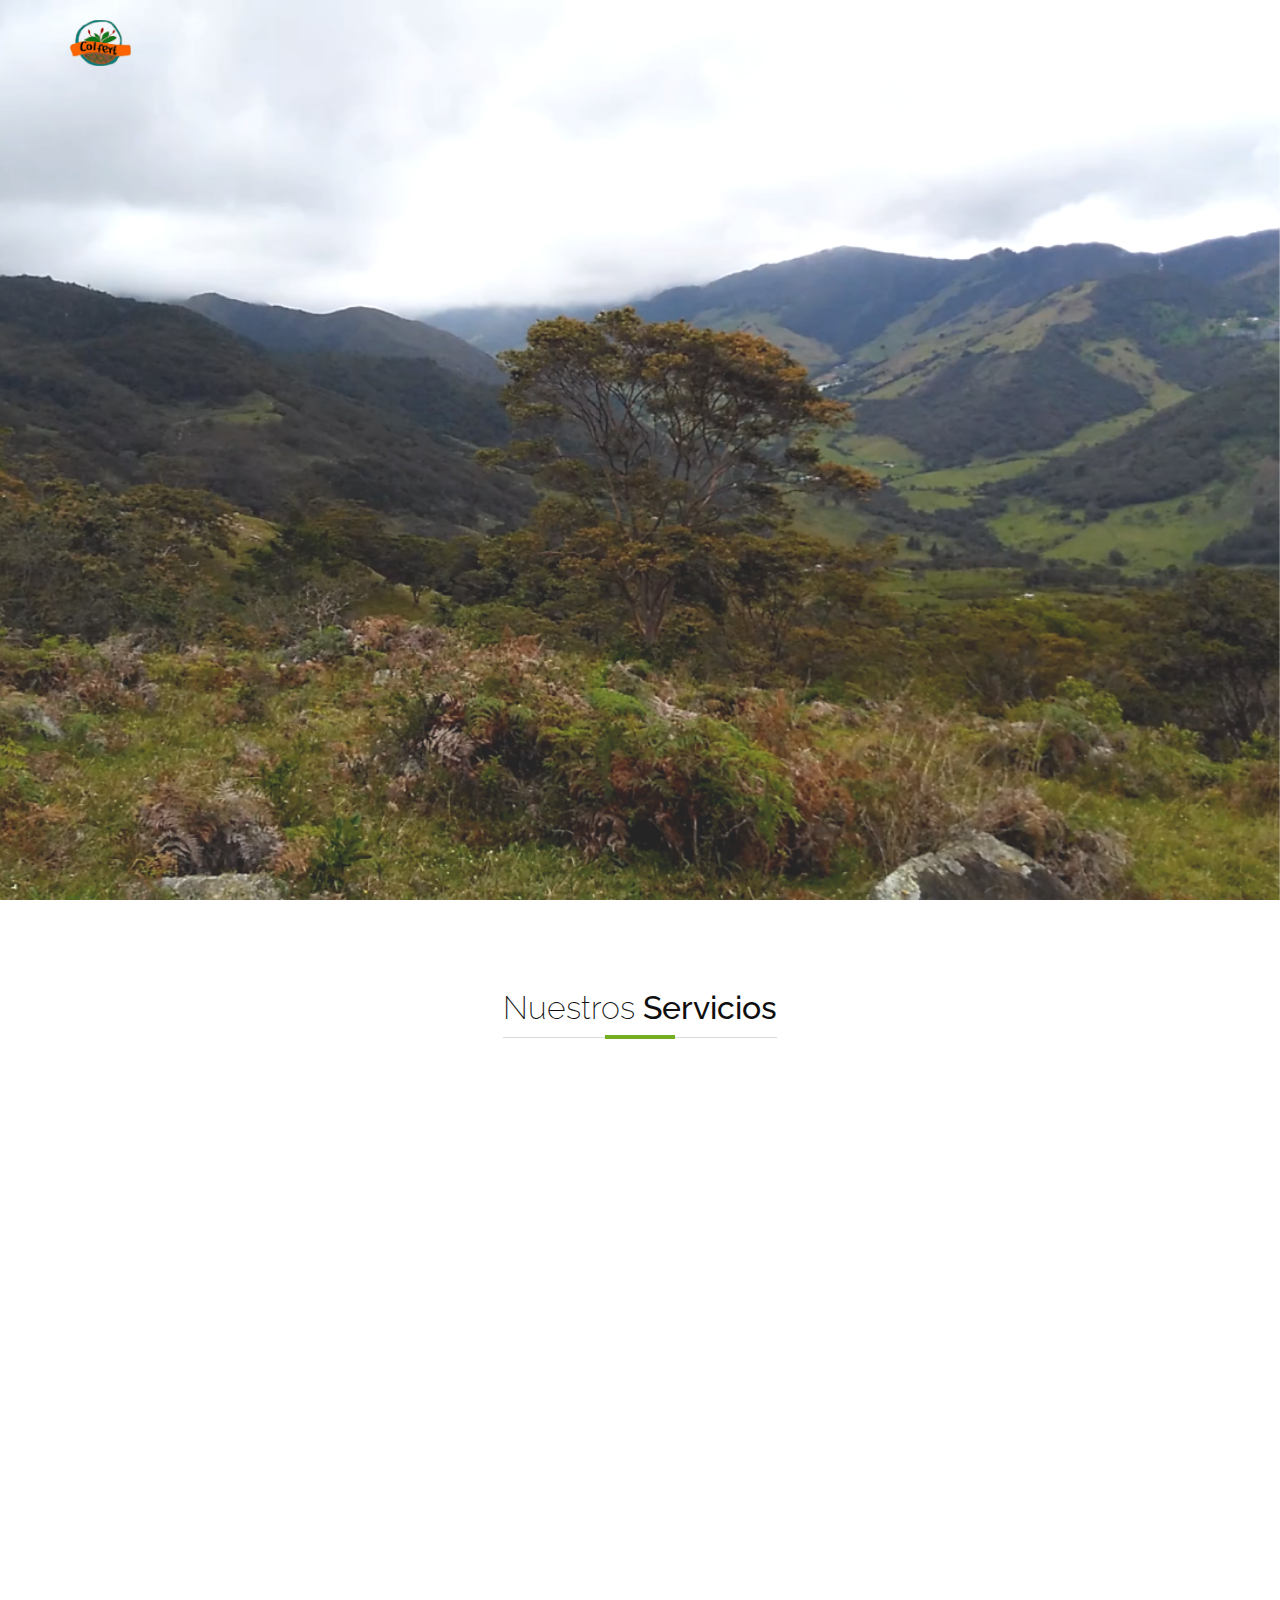
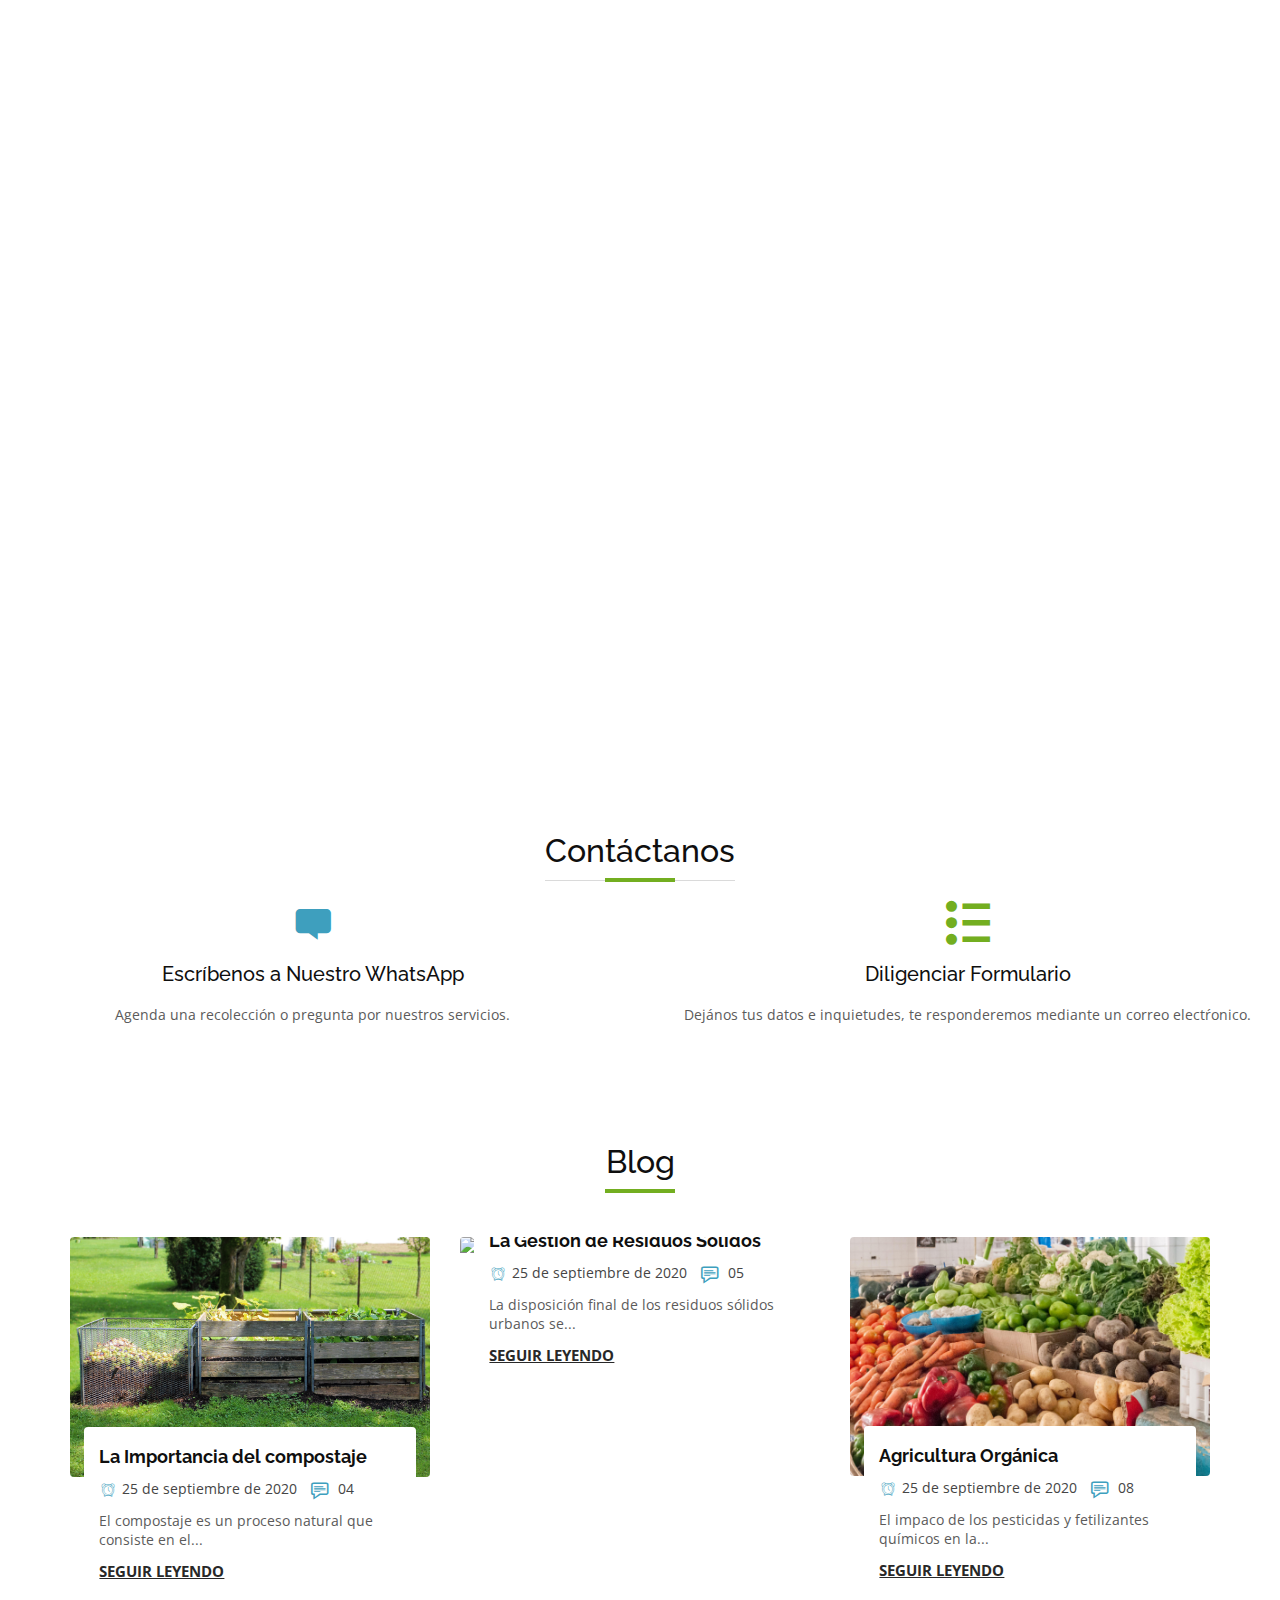
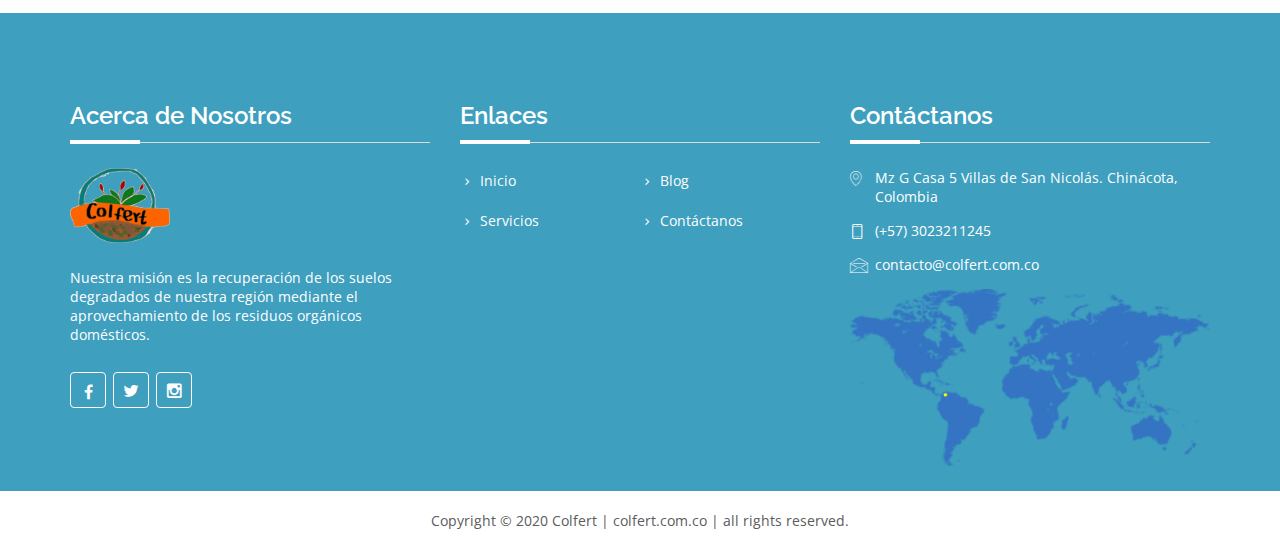
==== index.html @ 1cde8a7e "Add files via upload" ====
<!doctype html>
<html lang="en">
<head>
<meta charset="utf-8">
<meta http-equiv="X-UA-Compatible" content="IE=edge">
<meta name="viewport" content="width=device-width, initial-scale=1, user-scalable=no">
<title>Agricultura Orgánica</title>
<link rel="stylesheet" type="text/css" href="css/bootstrap.min.css">
<link rel="stylesheet" type="text/css" href="css/font-awesome.min.css">
<link rel="stylesheet" type="text/css" href="css/Xwin-icons.css">
<link rel="stylesheet" type="text/css" href="css/animate.min.css">
<link rel="stylesheet" type="text/css" href="css/owl.carousel.css">
<link rel="stylesheet" type="text/css" href="css/owl.transitions.css">
<link rel="stylesheet" type="text/css" href="css/cubeportfolio.min.css">
<link rel="stylesheet" type="text/css" href="css/settings.css">
<link rel="stylesheet" type="text/css" href="css/bootsnav.css">
<link rel="stylesheet" type="text/css" href="css/style.css">
<link rel="stylesheet" type="text/css" href="css/loader.css">

<link rel="icon" href="images/logo.png">

<!--[if lt IE 9]>
  <script src="https://oss.maxcdn.com/html5shiv/3.7.2/html5shiv.min.js"></script>
  <script src="https://oss.maxcdn.com/respond/1.4.2/respond.min.js"></script>
<![endif]-->
</head>

<body>
<a href="#" class="scrollToTop"><i class="fa fa-angle-up"></i></a>

<!--Loader-->
<div class="loader">
  <div class="spinner centered">
  <div class="spinner-container container1">
    <div class="circle1"></div>
    <div class="circle2"></div>
    <div class="circle3"></div>
    <div class="circle4"></div>
  </div>
  <div class="spinner-container container2">
    <div class="circle1"></div>
    <div class="circle2"></div>
    <div class="circle3"></div>
    <div class="circle4"></div>
  </div>
</div>
</div>

<!--Header-->
<header>
  <nav class="navbar navbar-default navbar-fixed white no-background bootsnav pushy">
    <div class="container"> 
       <div id="menu_bars" class="right">
        <span class="t1"></span>
        <span class="t2"></span>
        <span class="t3"></span>
      </div>
      <div class="navbar-header">
        <button type="button" class="navbar-toggle" data-toggle="collapse" data-target="#navbar-menu">
          <i class="fa fa-bars"></i>
        </button>
        <a class="navbar-brand" href="index.html"><img src="images/logo-white.png" alt="logo" class="logo logo-display" style="width: 11%">
        <img src="images/logo.png" class="logo logo-scrolled" alt="COLFERT" style="width: 11%">
        </a>
      </div>
      <div class="collapse navbar-collapse" id="navbar-menu">
        <ul class="nav navbar-nav navbar-right" data-in="fadeInDown" data-out="fadeOut">

          <li><a href="#services">Servicios</a></li>
          <li class="dropdown">
            <a href="#" class="dropdown-toggle" data-toggle="dropdown" >Blog</a>
           <ul class="dropdown-menu">
            <li><a href="blog.html">La Importancia del Compostaje</a></li>
            <li><a href="blog2.html">La Gestión de Residuos Sólidos</a></li>
            <li><a href="blog3.html">Agricultura Orgánica</a></li>
          </ul>
          </li>
          <li><a href="#contact">Contáctanos</a></li>
        </ul>
      </div>
    </div>
    <div class="sidebar_menu">
        <nav class="pushmenu pushmenu-right">
          <a class="push-logo" href="index.html"><img src="images/logo.png" alt="logo"></a>
          <ul class="push_nav centered">
          </li>
          <li class="dropdown clearfix">
            <li><a href="#services">Servicios</a></li>
            <li class="dropdown clearfix">
            <a href="#" class="dropdown-toggle" data-toggle="dropdown"> Blog</a>
            <ul class="dropdown-menu">
              <li><a href="blog.html">Importancia del compostaje</a></li>
              <li><a href="blog2.html">La Gestión de Residuos Sólidos</a></li>
              <li><a href="blog3.html">Agricultura Orgánica</a></li>
            </ul>
          </li>
            <li><a href="#contact"> Contáctanos</a></li>
          </ul>
          <div class="clearfix"></div>
          <ul class="social_icon black top25 bottom20">
          <li><a href="#." class="facebook"><i class="fa fa-facebook"></i></a></li>
          <li><a href="#." class="twitter"><i class="icon-twitter4"></i></a></li>
          <li><a href="#." class="instagram"><i class="icon-instagram"></i></a></li>
        </ul>
        </nav>
      </div>   
  </nav>
</header>

<!--Slider-->
<section class="rev_slider_wrapper text-center">			
<!-- START REVOLUTION SLIDER 5.0 auto mode -->
  <div id="rev_slider_video" class="rev_slider"  data-version="5.0">
    <ul>	
    <!-- SLIDE  -->
      <li data-transition="fade">
        <!-- MAIN IMAGE -->
        <img src="video/thumb.jpg" alt="" data-bgposition="center center" data-bgfit="cover" data-bgparallax="10" class="rev-slidebg">							
        
        <div class="rs-background-video-layer" 
         data-volume="mute" 
         data-videowidth="100%" 
         data-videoheight="100%" 
         data-videomp4="video/video.mp4"
         data-videopreload="preload" 
         data-videoloop="loop" 
         data-forceCover="1" 
         data-aspectratio="16:9" 
         data-autoplay="true" 
         data-autoplayonlyfirsttime="true" 
         data-nextslideatend="true" ></div>
        
        <!-- LAYER NR. 1 -->
        <div class="tp-caption tp-resizeme" 							
        data-x="['center','center','center','center']" data-hoffset="['0','0','0','0']"
        data-y="['220','150','160','110']" data-voffset="['0','0','0','0']"						
        data-responsive_offset="on"
        data-auto_responsive="on"
        data-fontsize="['48','38','28','18']"
        data-textAlign="['center','center','center','center']"
        data-type="text"
        data-visibility="['on','on','on','on']"
        data-transform_idle="o:1;"
        data-transform_in="z:0;rX:0;rY:0;rZ:0;sX:0.9;sY:0.9;skX:0;skY:0;opacity:0;s:1500;e:Power3.easeInOut;" 
        data-transform_out="y:[100%];s:1000;e:Power2.easeInOut;s:1000;e:Power2.easeInOut;" 
        data-mask_out="x:inherit;y:inherit;s:inherit;e:inherit;"							 
        data-start="800"><h1><strong>COLFERT<br/></strong>Transforma y da Vida</h1>
        </div>
        
        <div class="tp-caption tp-resizeme" 							
        data-x="['center','center','center','center']" data-hoffset="['0','0','0','0']"
        data-y="['300','230','230','280']" data-voffset="['0','0','0','0']"
        data-responsive_offset="on"
        data-visibility="['on','on','on','off']"
        data-textAlign="['center','center','center','center']"
        data-transform_idle="o:1;"
        data-transform_in="opacity:0;s:1000;e:Power2.easeInOut;" 
        data-transform_out="opacity:0;s:1000;s:1000;" 
        data-start="1500"><p><br/>Llegó el momento de alimentar a tus plantas y cultivos<br/> con el producto que se merecen.</p>
        </div>
        <div class="tp-caption  tp-resizeme text-center" 							
        data-x="['center','center','center','center']" data-hoffset="['0','0','0','0']"
        data-y="['390','350','310','180']" data-voffset="['0','0','0','0']"							
        data-responsive_offset="on"
        data-auto_responsive="on"
        data-width="['auto', 'auto', 'auto', 'auto']"
        data-visibility="['on','on','on','on']"
        data-textAlign="['center','center','center','center']"
        data-transform_idle="o:1;"
        data-transform_in="y:[-200%];z:0;rX:0deg;rY:0;rZ:0;sX:1;sY:1;skX:0;skY:0;s:1500;e:Power3.easeInOut;" 
        data-transform_out="auto:auto;s:1000;e:Power3.easeInOut;" 
        data-mask_in="x:0px;y:0px;s:inherit;e:inherit;" 
        data-mask_out="x:0;y:0;s:inherit;e:inherit;" 							 
        data-start="2000">
        <a href="#services" class="border_radius btn_common blue">Nuestros Servicios</a>
        <a href="#contact" class="btn_common white_border">comencemos</a>
        </div>
      </li>
    </ul>				
  </div><!-- END REVOLUTION SLIDER -->
</section>	


<!--SERVICES-->
<section id="services" class="padding">
  <div class="container">
    <div class="row">
    <div class="col-sm-12 text-center">
      <h2 class="heading"><span>Nuestros</span> Servicios <span class="divider-center"></span></h2>
    </div>
    <div class="icon_wrapclearfix">
      <div class="col-sm-4 icon_box text-center margin_tophalf wow fadeInUp" data-wow-delay="300ms">
         <i class="icon-truck2"></i>
         <h4 class="text-capitalize bottom20 margin10">Recolección de Residuos</h4>
         <p class="no_bottom">Acudimos a tu hogar en un horario concertado para recibir tus residuos orgánicos.</p>
      </div>
      <div class="col-sm-4 icon_box text-center margin_tophalf wow fadeInUp" data-wow-delay="400ms">
        <i class="icon-leaf2"></i>
        <h4 class="text-capitalize bottom20 margin10">  Capacitación en Huertos Urbanos</h4>
        <p class="no_bottom">Apoyamos programas de seguridad alimentaria mediante capacitaciones en elaboración y cuidado de huertos urbanos.</p>
      </div>
      <div class="col-sm-4 icon_box text-center margin_tophalf wow fadeInUp" data-wow-delay="500ms">
        <i class="icon-drawer"></i>
        <h4 class="text-capitalize bottom20 margin10">Capacitación en Compostaje</h4>
        <p class="no_bottom">Programamos capacitaciones para que nuestro equipo te ayude a dar los primeros pasos con el compostaje.</p> 
        
      </div>
      <div class="col-sm-4 icon_box text-center margin_tophalf wow fadeInUp" data-wow-delay="500ms">
         <i class="icon-bag"></i>
         <h4 class="text-capitalize bottom20 margin10">Humus Granulado</h4>
         <p class="no_bottom">Humus de lombriz roja californiana, idea para la preparación de sustratos y abonos.</p>
      </div>
      <div class="col-sm-4 icon_box text-center margin_tophalf wow fadeInUp" data-wow-delay="400ms">
         <i class="icon-water"></i>
         <h4 class="text-capitalize bottom20 margin10">Humus Líquido</h4>
         <p class="no_bottom">Te ofrecemos humus líquido de excelente calidad, ideal para jardines y hortalizas.</p>
      </div>
      <div class="col-sm-4 icon_box text-center margin_tophalf wow fadeInUp" data-wow-delay="500ms">
         <i class="icon-lab2"></i>
         <h4 class="text-capitalize bottom20 margin10">Análisis de Suelo</h4>
         <p class="no_bottom">Realizamos un diagnostico y te damos soluciones para mejorar la producción y salud de tus cultivos.</p>
      </div>
      </div>
    </div>
  </div>
</section>
<!--SERVICES-->


<!--Paralax -->
<section id="parallax" class="parallax">
  <div class="container">
    <div class="row">
      <div class="col-md-12 text-center wow bounceIn">
       <p class="bottom25 whitecolor">Dale una oportunidad a los productos orgánicos de tu región</p>
       <h1 class="bottom25 whitecolor">¿Qué esperas para comenzar?</h1>
       <a href="#contact" class="border_radius btn_common white_border">Comenzar</a>
      </div>
    </div>
  </div>
</section>
<!--Paralax -->

<!--Fun Facts-->
<section id="counter" class="parallax padding">
  <div class="container">
    <h2 class="hidden">hidden</h2>
    <div class="row number-counters">
      <div class="col-md-3 col-sm-6 col-xs-6 counters-item text-center wow fadeInUp">
        <i class="icon-tree"></i>
        <strong data="0">0</strong>
        <p>Projectos Realizados</p>
      </div>
      <div class="col-md-3 col-sm-6 col-xs-6 counters-item text-center wow fadeInUp">
        <i class="icon-trophy"></i>
        <strong data="0">0</strong>
        <p>Premios</p>
      </div>
      <div class="col-md-3 col-sm-6 col-xs-6 counters-item text-center wow fadeInUp" data-wow-delay="400ms">
        <i class=" icon-checkmark2"></i>
        <strong data-to="120">0</strong>
        <p>Residuos compostados (kg)</p>
      </div>
      <div class="col-md-3 col-sm-6 col-xs-6 counters-item text-center wow fadeInUp" data-wow-delay="500ms">
        <i class="icon-happy"></i>
        <strong data-to="5">0</strong>
        <p>Clientes Satisfechos</p>
      </div>
    </div>
  </div>
</section>
<!--Fun Facts-->

<section id="contact1" class="padding2">
  <div class="container"></div>
    <div class="row">
    <div class="col-sm-12 text-center">
      <h2 class="heading"> Contáctanos <span class="divider-center"></span></h2>
    </div>
    <div class="icon_wrapclearfix">
      <div class="col-sm-6 icon_box text-center " data-wow-delay="300ms">
         <i class="icon-message" style="width: 100%"></i>
         <h4 class="bottom20 margin10">Escríbenos a Nuestro WhatsApp</h4>
         <p class="no_bottom">Agenda una recolección o pregunta por nuestros servicios.</p>
         <a href=" https://wa.me/+573023211245" class="border_radius btn_common white_border">Chatear</a>
      </div>
      <div class="col-sm-6 icon_box text-center" data-wow-delay="300ms">
        <i class="icon-list2" style="width: 100%"></i>
        <h4 class="bottom20 margin10">Diligenciar Formulario</h4>
        <p class="no_bottom">Dejános tus datos e inquietudes, te responderemos mediante un correo electŕonico.</p>
        <a href="https://forms.gle/148jjgEzJ2T4ETwaA" class="border_radius btn_common white_border2">Diligenciar</a>
     </div>
    </div>
  </div>
</section>

<!-- BLOG -->
<section id="blog" class="padding2">
  <div class="container">
    <div class="row">
      <div class="col-sm-12 text-center">
       <h2 class="heading heading_space">Blog <span class="divider-left"></span></h2>
      </div>
    </div>
    <div class="row">
      <div class="col-md-12">
        <div class="slider_wrapper">
          <div id="news_slider" class="owl-carousel">
            <div class="item">
              <div class="content_wrap">
                <div class="image">
                  <img src="images/news1.jpg" alt="COLFERT" class="img-responsive border_radius">
                </div>
                <div class="news_box border_radius">
                  <h4><a href="blog.html">La Importancia del compostaje</a></h4>
                  <ul class="commment">
                    <li><a href="#."><i class="icon-icons20"></i>25 de septiembre de 2020</a></li>
                    <li><a href="#."><i class="icon-comment"></i> 04</a></li>
                  </ul>
                  <p>El compostaje es un proceso natural que consiste en el...</p>
                  <a href="blog.html" class="readmore">Seguir Leyendo</a>
                </div>
              </div>
            </div>
            <div class="item">
              <div class="content_wrap">
                <div class="image">
                  <img src="images/news2.jpg" alt="COLFERT" class="img-responsive border_radius">
                </div>
                <div class="news_box border_radius">
                  <h4><a href="blog2.html">La Gestión de Residuos Sólidos</a></h4>
                  <ul class="commment">
                    <li><a href="#."><i class="icon-icons20"></i>25 de septiembre de 2020</a></li>
                    <li><a href="#."><i class="icon-comment"></i> 05</a></li>
                  </ul>
                  <p>La disposición final de los residuos sólidos urbanos se...</p>
                  <a href="blog2.html" class="readmore">Seguir Leyendo</a>
                </div>
              </div>
            </div>
            <div class="item">
              <div class="content_wrap">
                <div class="image">
                  <img src="images/news3.jpg" alt="COLFERT" class="img-responsive border_radius">
                </div>
                <div class="news_box border_radius">
                  <h4><a href="blog3.html">Agricultura Orgánica</a></h4>
                  <ul class="commment">
                    <li><a href="#."><i class="icon-icons20"></i>25 de septiembre de 2020</a></li>
                    <li><a href="#."><i class="icon-comment"></i> 08</a></li>
                  </ul>
                  <p>El impaco de los pesticidas y fetilizantes químicos en la...</p>
                  <a href="blog3.html" class="readmore">Seguir Leyendo</a>
                </div>
              </div>
            </div>
          </div>
        </div>
      </div>
    </div>
  </div>
</section>

<!--FOOTER-->
<footer class="padding-top">
  <div class="container">
    <div class="row">
      <div class="col-md-4 col-sm-4 footer_panel bottom25">
        <h3 class="heading bottom25">Acerca de Nosotros<span class="divider-left"></span></h3>
        <a href="index.html" class="footer_logo bottom25"><img src="images/logo-white.png" alt="COLFERT"></a>
        <p>Nuestra misión es la recuperación de los suelos degradados de nuestra región mediante el aprovechamiento de los residuos orgánicos domésticos.</p>
        <ul class="social_icon top25">
          <li><a href="https://www.facebook.com/colfert/" class="facebook"><i class="fa fa-facebook"></i></a></li>
          <li><a href="https://twitter.com/colfert/" class="twitter"><i class="icon-twitter4"></i></a></li>
          <li><a href="https://www.instagram.com/colfert/" class="instagram"><i class="icon-instagram"></i></a></li>
        </ul>
      </div>
      <div class="col-md-4 col-sm-4 footer_panel bottom25">
        <h3 class="heading bottom25">Enlaces<span class="divider-left"></span></h3>
        <ul class="links">
          <li><a href="/"><i class="icon-chevron-small-right"></i>Inicio</a></li>
          <li><a href="#blog"><i class="icon-chevron-small-right"></i>Blog</a></li>
          <li><a href="#services"><i class="icon-chevron-small-right"></i>Servicios</a></li>
          <li><a href="#contact"><i class="icon-chevron-small-right"></i>Contáctanos</a></li>
        </ul>
      </div>
      <div class="col-md-4 col-sm-4 footer_panel bottom25">
        <h3 class="heading bottom25">Contáctanos<span class="divider-left"></span></h3>
        <p class=" address"><i class="icon-map-pin"></i>Mz G Casa 5 Villas de San Nicolás. Chinácota, Colombia</p>
        <p class=" address"><i class="icon-phone"></i>(+57) 3023211245</p>
        <p class=" address"><i class="icon-envelope"></i><a href="mailto:contacto@colfert.com.co">contacto@colfert.com.co</a></p>
        <img src="images/footer-map.png" alt="we are here" class="img-responsive">
      </div>
    </div>
  </div>
</footer>
<div class="copyright">
  <div class="container">
    <div class="row">
      <div class="col-md-12 text-center">
        <p>Copyright &copy; 2020 <a href="#.">Colfert</a> | colfert.com.co | all rights reserved.</p>
      </div>
    </div>
  </div>
</div>
<!--FOOTER ends-->



<script src="js/jquery-2.2.3.js"></script>
<script src="js/bootstrap.min.js"></script>
<script src="js/bootsnav.js"></script>
<script src="js/jquery.appear.js"></script>
<script src="js/jquery-countTo.js"></script>
<script src="js/jquery.parallax-1.1.3.js"></script>
<script src="js/owl.carousel.min.js"></script>
<script src="js/jquery.cubeportfolio.min.js"></script>
<script src="js/jquery.matchHeight-min.js"></script>
<script src="js/jquery.themepunch.tools.min.js"></script>
<script src="js/jquery.themepunch.revolution.min.js"></script>
<script src="js/revolution.extension.layeranimation.min.js"></script>
<script src="js/revolution.extension.navigation.min.js"></script>
<script src="js/revolution.extension.parallax.min.js"></script>
<script src="js/revolution.extension.slideanims.min.js"></script>
<script src="js/revolution.extension.video.min.js"></script>
<script src="js/wow.min.js"></script>
<script src="js/functions.js"></script>

</body>
</html>
---- css/Xwin-icons.css ----
@font-face {
	font-family: 'edua-icons';
	src:url('../fonts/edua-icons.eot?z74vbr');
	src:url('../fonts/edua-icons.eot?#iefixz74vbr') format('embedded-opentype'),
		url('../fonts/edua-icons.ttf?z74vbr') format('truetype'),
		url('../fonts/edua-icons.woff?z74vbr') format('woff'),
		url('../fonts/edua-icons.svg?z74vbr#icomoon') format('svg');
	font-weight: normal;
	font-style: normal;
}

[class^="icon-"], [class*=" icon-"] {
	font-family: 'edua-icons';
	speak: none;
	font-style: normal;
	font-weight: normal;
	font-variant: normal;
	text-transform: none;
	line-height: 1;

	/* Better Font Rendering =========== */
	-webkit-font-smoothing: antialiased;
	-moz-osx-font-smoothing: grayscale;
}

.icon-lungs:before {
	content: "\ebd9";
}
.icon-ambulanc:before {
	content: "\ebda";
}
.icon-first-aid-box:before {
	content: "\ebdb";
}
.icon-ambulance-siren:before {
	content: "\ebdc";
}
.icon-tooth:before {
	content: "\ebdd";
}
.icon-add-tooth:before {
	content: "\ebde";
}
.icon-remove-tooth:before {
	content: "\ebdf";
}
.icon-aids-symbol:before {
	content: "\ebe0";
}
.icon-blood-drop:before {
	content: "\ebe1";
}
.icon-heart-beat:before {
	content: "\ebe2";
}
.icon-blood-bag:before {
	content: "\ebe3";
}
.icon-medicine-bottle:before {
	content: "\ebe4";
}
.icon-brain:before {
	content: "\ebe5";
}
.icon-DNA:before {
	content: "\ebe6";
}
.icon-doctor:before {
	content: "\ebe7";
}
.icon-medical:before {
	content: "\ebe8";
}
.icon-eye6:before {
	content: "\ebe9";
}
.icon-ambulance:before {
	content: "\ebea";
}
.icon-ambulance2:before {
	content: "\ebeb";
}
.icon-ambulance3:before {
	content: "\ebec";
}
.icon-ambulance4:before {
	content: "\ebed";
}
.icon-medical2:before {
	content: "\ebee";
}
.icon-kidney:before {
	content: "\ebef";
}
.icon-kidney2:before {
	content: "\ebf0";
}
.icon-stomach:before {
	content: "\ebf1";
}
.icon-liver:before {
	content: "\ebf2";
}
.icon-heart10:before {
	content: "\ebf3";
}
.icon-lungs2:before {
	content: "\ebf4";
}
.icon-lung .path1:before {
	content: "\ebf5";
	color: rgb(245, 245, 245);
}
.icon-lung .path2:before {
	content: "\ebf6";
	margin-left: -1em;
	color: rgb(245, 245, 245);
}
.icon-lung .path3:before {
	content: "\ebf7";
	margin-left: -1em;
	color: rgb(245, 245, 245);
}
.icon-lung .path4:before {
	content: "\ebf8";
	margin-left: -1em;
	color: rgb(0, 0, 0);
}
.icon-patient-bed:before {
	content: "\ebf9";
}
.icon-patientbed:before {
	content: "\ebfa";
}
.icon-dropper:before {
	content: "\ebfb";
}
.icon-injection2:before {
	content: "\ebfc";
}
.icon-injection3:before {
	content: "\ebfd";
}
.icon-blood-bag2:before {
	content: "\ebfe";
}
.icon-tablet6:before {
	content: "\ebff";
}
.icon-first-aid-box2:before {
	content: "\ec00";
}
.icon-prescription-pad:before {
	content: "\ec01";
}
.icon-Medicine-bottle:before {
	content: "\ec02";
}
.icon-tablets:before {
	content: "\ec03";
}
.icon-air-ambulance-helicopter:before {
	content: "\ec04";
}
.icon-mortar-pestle:before {
	content: "\ec05";
}
.icon-ecg-line:before {
	content: "\ec06";
}
.icon-currency:before {
	content: "\e600";
}
.icon-dollar:before {
	content: "\e601";
}
.icon-yen:before {
	content: "\e603";
}
.icon-euro:before {
	content: "\e604";
}
.icon-locklockerstreamline:before {
	content: "\e605";
}
.icon-caddieshopshoppingstreamline:before {
	content: "\e606";
}
.icon-caddieshoppingstreamline:before {
	content: "\e607";
}
.icon-icons9:before {
	content: "\e608";
}
.icon-icons20:before {
	content: "\e609";
}
.icon-icons100:before {
	content: "\e60a";
}
.icon-icons104:before {
	content: "\e60b";
}
.icon-icons116:before {
	content: "\e60c";
}
.icon-icons152:before {
	content: "\e60d";
}
.icon-icons170:before {
	content: "\e60e";
}
.icon-icons185:before {
	content: "\e60f";
}
.icon-icons202:before {
	content: "\e610";
}
.icon-icons206:before {
	content: "\e611";
}
.icon-icons214:before {
	content: "\e612";
}
.icon-icons236:before {
	content: "\e613";
}
.icon-icons240:before {
	content: "\e614";
}
.icon-map:before {
	content: "\e615";
}
.icon-pound:before {
	content: "\e602";
}
.icon-truck:before {
	content: "\e616";
}
.icon-heart:before {
	content: "\e617";
}
.icon-cloud:before {
	content: "\e618";
}
.icon-star:before {
	content: "\e619";
}
.icon-tv:before {
	content: "\e61a";
}
.icon-sound:before {
	content: "\e61b";
}
.icon-video:before {
	content: "\e61c";
}
.icon-trash:before {
	content: "\e61d";
}
.icon-user:before {
	content: "\e61e";
}
.icon-key:before {
	content: "\e61f";
}
.icon-search:before {
	content: "\e620";
}
.icon-settings:before {
	content: "\e621";
}
.icon-camera:before {
	content: "\e622";
}
.icon-tag:before {
	content: "\e623";
}
.icon-lock:before {
	content: "\e624";
}
.icon-bulb:before {
	content: "\e625";
}
.icon-pen:before {
	content: "\e626";
}
.icon-diamond:before {
	content: "\e627";
}
.icon-display:before {
	content: "\e628";
}
.icon-location:before {
	content: "\e629";
}
.icon-eye:before {
	content: "\e62a";
}
.icon-bubble:before {
	content: "\e62b";
}
.icon-stack:before {
	content: "\e62c";
}
.icon-cup:before {
	content: "\e62d";
}
.icon-phone:before {
	content: "\e62e";
}
.icon-news:before {
	content: "\e62f";
}
.icon-mail:before {
	content: "\e630";
}
.icon-like:before {
	content: "\e631";
}
.icon-photo:before {
	content: "\e632";
}
.icon-note:before {
	content: "\e633";
}
.icon-clock:before {
	content: "\e634";
}
.icon-paperplane:before {
	content: "\e635";
}
.icon-params:before {
	content: "\e636";
}
.icon-banknote:before {
	content: "\e637";
}
.icon-data:before {
	content: "\e638";
}
.icon-music:before {
	content: "\e639";
}
.icon-megaphone:before {
	content: "\e63a";
}
.icon-study:before {
	content: "\e63b";
}
.icon-lab:before {
	content: "\e63c";
}
.icon-food:before {
	content: "\e63d";
}
.icon-t-shirt:before {
	content: "\e63e";
}
.icon-fire:before {
	content: "\e63f";
}
.icon-clip:before {
	content: "\e640";
}
.icon-shop:before {
	content: "\e641";
}
.icon-calendar:before {
	content: "\e642";
}
.icon-wallet:before {
	content: "\e643";
}
.icon-vynil:before {
	content: "\e644";
}
.icon-truck2:before {
	content: "\e645";
}
.icon-world:before {
	content: "\e646";
}
.icon-mobile:before {
	content: "\e000";
}
.icon-laptop:before {
	content: "\e001";
}
.icon-desktop:before {
	content: "\e002";
}
.icon-tablet:before {
	content: "\e003";
}
.icon-phone2:before {
	content: "\e004";
}
.icon-document:before {
	content: "\e005";
}
.icon-documents:before {
	content: "\e006";
}
.icon-search2:before {
	content: "\e007";
}
.icon-clipboard:before {
	content: "\e008";
}
.icon-newspaper:before {
	content: "\e009";
}
.icon-notebook:before {
	content: "\e00a";
}
.icon-book-open:before {
	content: "\e00b";
}
.icon-browser:before {
	content: "\e00c";
}
.icon-calendar2:before {
	content: "\e00d";
}
.icon-presentation:before {
	content: "\e00e";
}
.icon-picture:before {
	content: "\e00f";
}
.icon-pictures:before {
	content: "\e010";
}
.icon-video2:before {
	content: "\e011";
}
.icon-camera2:before {
	content: "\e012";
}
.icon-printer:before {
	content: "\e013";
}
.icon-toolbox:before {
	content: "\e014";
}
.icon-briefcase:before {
	content: "\e015";
}
.icon-wallet2:before {
	content: "\e016";
}
.icon-gift:before {
	content: "\e017";
}
.icon-bargraph:before {
	content: "\e018";
}
.icon-grid:before {
	content: "\e019";
}
.icon-expand:before {
	content: "\e01a";
}
.icon-focus:before {
	content: "\e01b";
}
.icon-edit:before {
	content: "\e01c";
}
.icon-adjustments:before {
	content: "\e01d";
}
.icon-ribbon:before {
	content: "\e01e";
}
.icon-hourglass:before {
	content: "\e01f";
}
.icon-lock2:before {
	content: "\e020";
}
.icon-megaphone2:before {
	content: "\e021";
}
.icon-shield:before {
	content: "\e022";
}
.icon-trophy:before {
	content: "\e023";
}
.icon-flag:before {
	content: "\e024";
}
.icon-map3:before {
	content: "\e025";
}
.icon-puzzle:before {
	content: "\e026";
}
.icon-basket:before {
	content: "\e027";
}
.icon-envelope:before {
	content: "\e028";
}
.icon-streetsign:before {
	content: "\e029";
}
.icon-telescope:before {
	content: "\e02a";
}
.icon-gears:before {
	content: "\e02b";
}
.icon-key3:before {
	content: "\e02c";
}
.icon-paperclip:before {
	content: "\e02d";
}
.icon-attachment:before {
	content: "\e02e";
}
.icon-pricetags:before {
	content: "\e02f";
}
.icon-lightbulb:before {
	content: "\e030";
}
.icon-layers:before {
	content: "\e031";
}
.icon-pencil:before {
	content: "\e032";
}
.icon-tools:before {
	content: "\e033";
}
.icon-tools-2:before {
	content: "\e034";
}
.icon-scissors:before {
	content: "\e035";
}
.icon-paintbrush:before {
	content: "\e036";
}
.icon-magnifying-glass:before {
	content: "\e037";
}
.icon-circle-compass:before {
	content: "\e038";
}
.icon-linegraph:before {
	content: "\e039";
}
.icon-mic:before {
	content: "\e03a";
}
.icon-strategy:before {
	content: "\e03b";
}
.icon-beaker:before {
	content: "\e03c";
}
.icon-caution:before {
	content: "\e03d";
}
.icon-recycle:before {
	content: "\e03e";
}
.icon-anchor:before {
	content: "\e03f";
}
.icon-profile-male:before {
	content: "\e040";
}
.icon-profile-female:before {
	content: "\e041";
}
.icon-bike:before {
	content: "\e042";
}
.icon-wine:before {
	content: "\e043";
}
.icon-hotairballoon:before {
	content: "\e044";
}
.icon-globe:before {
	content: "\e045";
}
.icon-genius:before {
	content: "\e046";
}
.icon-map-pin:before {
	content: "\e047";
}
.icon-dial:before {
	content: "\e048";
}
.icon-chat:before {
	content: "\e049";
}
.icon-heart2:before {
	content: "\e04a";
}
.icon-cloud2:before {
	content: "\e04b";
}
.icon-upload:before {
	content: "\e04c";
}
.icon-download:before {
	content: "\e04d";
}
.icon-target:before {
	content: "\e04e";
}
.icon-hazardous:before {
	content: "\e04f";
}
.icon-piechart:before {
	content: "\e050";
}
.icon-speedometer:before {
	content: "\e051";
}
.icon-global:before {
	content: "\e052";
}
.icon-compass:before {
	content: "\e053";
}
.icon-lifesaver:before {
	content: "\e054";
}
.icon-clock3:before {
	content: "\e055";
}
.icon-aperture:before {
	content: "\e056";
}
.icon-quote:before {
	content: "\e057";
}
.icon-scope:before {
	content: "\e058";
}
.icon-alarmclock:before {
	content: "\e059";
}
.icon-refresh:before {
	content: "\e05a";
}
.icon-happy:before {
	content: "\e05b";
}
.icon-sad:before {
	content: "\e05c";
}
.icon-facebook:before {
	content: "\e05d";
}
.icon-twitter:before {
	content: "\e05e";
}
.icon-googleplus:before {
	content: "\e05f";
}
.icon-rss:before {
	content: "\e060";
}
.icon-tumblr:before {
	content: "\e061";
}
.icon-linkedin:before {
	content: "\e062";
}
.icon-dribbble:before {
	content: "\e063";
}
.icon-number:before {
	content: "\e647";
}
.icon-number2:before {
	content: "\e648";
}
.icon-number3:before {
	content: "\e649";
}
.icon-number4:before {
	content: "\e64a";
}
.icon-number5:before {
	content: "\e64b";
}
.icon-number6:before {
	content: "\e64c";
}
.icon-number7:before {
	content: "\e64d";
}
.icon-number8:before {
	content: "\e64e";
}
.icon-number9:before {
	content: "\e64f";
}
.icon-number10:before {
	content: "\e650";
}
.icon-number11:before {
	content: "\e651";
}
.icon-number12:before {
	content: "\e652";
}
.icon-number13:before {
	content: "\e653";
}
.icon-number14:before {
	content: "\e654";
}
.icon-number15:before {
	content: "\e655";
}
.icon-number16:before {
	content: "\e656";
}
.icon-number17:before {
	content: "\e657";
}
.icon-number18:before {
	content: "\e658";
}
.icon-number19:before {
	content: "\e659";
}
.icon-number20:before {
	content: "\e65a";
}
.icon-quote2:before {
	content: "\e65b";
}
.icon-quote3:before {
	content: "\e65c";
}
.icon-tag2:before {
	content: "\e65d";
}
.icon-tag3:before {
	content: "\e65e";
}
.icon-link:before {
	content: "\e65f";
}
.icon-link2:before {
	content: "\e660";
}
.icon-cabinet:before {
	content: "\e661";
}
.icon-cabinet2:before {
	content: "\e662";
}
.icon-calendar3:before {
	content: "\e663";
}
.icon-calendar4:before {
	content: "\e664";
}
.icon-calendar5:before {
	content: "\e665";
}
.icon-file:before {
	content: "\e666";
}
.icon-file2:before {
	content: "\e667";
}
.icon-file3:before {
	content: "\e668";
}
.icon-files:before {
	content: "\e669";
}
.icon-phone3:before {
	content: "\e66a";
}
.icon-tablet2:before {
	content: "\e66b";
}
.icon-window:before {
	content: "\e66c";
}
.icon-monitor:before {
	content: "\e66d";
}
.icon-ipod:before {
	content: "\e66e";
}
.icon-tv2:before {
	content: "\e66f";
}
.icon-camera3:before {
	content: "\e670";
}
.icon-camera4:before {
	content: "\e671";
}
.icon-camera5:before {
	content: "\e672";
}
.icon-film:before {
	content: "\e673";
}
.icon-film2:before {
	content: "\e674";
}
.icon-film3:before {
	content: "\e675";
}
.icon-microphone:before {
	content: "\e676";
}
.icon-microphone2:before {
	content: "\e677";
}
.icon-microphone3:before {
	content: "\e678";
}
.icon-drink:before {
	content: "\e679";
}
.icon-drink2:before {
	content: "\e67a";
}
.icon-drink3:before {
	content: "\e67b";
}
.icon-drink4:before {
	content: "\e67c";
}
.icon-coffee:before {
	content: "\e67d";
}
.icon-mug:before {
	content: "\e67e";
}
.icon-icecream:before {
	content: "\e67f";
}
.icon-cake:before {
	content: "\e680";
}
.icon-inbox:before {
	content: "\e681";
}
.icon-download4:before {
	content: "\e682";
}
.icon-upload4:before {
	content: "\e683";
}
.icon-inbox2:before {
	content: "\e684";
}
.icon-checkmark:before {
	content: "\e685";
}
.icon-checkmark3:before {
	content: "\e686";
}
.icon-cancel:before {
	content: "\e687";
}
.icon-cancel2:before {
	content: "\e688";
}
.icon-plus:before {
	content: "\e689";
}
.icon-plus2:before {
	content: "\e68a";
}
.icon-minus:before {
	content: "\e68b";
}
.icon-minus2:before {
	content: "\e68c";
}
.icon-notice:before {
	content: "\e68d";
}
.icon-notice2:before {
	content: "\e68e";
}
.icon-cog:before {
	content: "\e68f";
}
.icon-cogs:before {
	content: "\e690";
}
.icon-cog2:before {
	content: "\e691";
}
.icon-warning:before {
	content: "\e692";
}
.icon-health:before {
	content: "\e693";
}
.icon-suitcase:before {
	content: "\e694";
}
.icon-suitcase2:before {
	content: "\e695";
}
.icon-suitcase3:before {
	content: "\e696";
}
.icon-picture2:before {
	content: "\e697";
}
.icon-pictures2:before {
	content: "\e698";
}
.icon-pictures3:before {
	content: "\e699";
}
.icon-android:before {
	content: "\e69a";
}
.icon-marvin:before {
	content: "\e69b";
}
.icon-pacman:before {
	content: "\e69c";
}
.icon-cassette:before {
	content: "\e69d";
}
.icon-watch:before {
	content: "\e69e";
}
.icon-chronometer:before {
	content: "\e69f";
}
.icon-watch2:before {
	content: "\e6a0";
}
.icon-alarmclock2:before {
	content: "\e6a1";
}
.icon-time:before {
	content: "\e6a2";
}
.icon-time2:before {
	content: "\e6a3";
}
.icon-headphones:before {
	content: "\e6a4";
}
.icon-wallet3:before {
	content: "\e6a5";
}
.icon-checkmark4:before {
	content: "\e6a6";
}
.icon-cancel3:before {
	content: "\e6a7";
}
.icon-eye2:before {
	content: "\e6a8";
}
.icon-position:before {
	content: "\e6a9";
}
.icon-sitemap:before {
	content: "\e6aa";
}
.icon-sitemap2:before {
	content: "\e6ab";
}
.icon-cloud3:before {
	content: "\e6ac";
}
.icon-upload5:before {
	content: "\e6ad";
}
.icon-chart:before {
	content: "\e6ae";
}
.icon-chart2:before {
	content: "\e6af";
}
.icon-chart3:before {
	content: "\e6b0";
}
.icon-chart4:before {
	content: "\e6b1";
}
.icon-chart5:before {
	content: "\e6b2";
}
.icon-chart6:before {
	content: "\e6b3";
}
.icon-location3:before {
	content: "\e6b4";
}
.icon-download5:before {
	content: "\e6b5";
}
.icon-basket2:before {
	content: "\e6b6";
}
.icon-folder:before {
	content: "\e6b7";
}
.icon-gamepad:before {
	content: "\e6b8";
}
.icon-alarm:before {
	content: "\e6b9";
}
.icon-alarm-cancel:before {
	content: "\e6ba";
}
.icon-phone4:before {
	content: "\e6bb";
}
.icon-phone5:before {
	content: "\e6bc";
}
.icon-image:before {
	content: "\e6bd";
}
.icon-open:before {
	content: "\e6be";
}
.icon-sale:before {
	content: "\e6bf";
}
.icon-direction:before {
	content: "\e6c0";
}
.icon-map4:before {
	content: "\e6c1";
}
.icon-trashcan:before {
	content: "\e6c2";
}
.icon-vote:before {
	content: "\e6c3";
}
.icon-graduate:before {
	content: "\e6c4";
}
.icon-lab2:before {
	content: "\e6c5";
}
.icon-tie:before {
	content: "\e6c6";
}
.icon-football:before {
	content: "\e6c7";
}
.icon-eightball:before {
	content: "\e6c8";
}
.icon-bowling:before {
	content: "\e6c9";
}
.icon-bowlingpin:before {
	content: "\e6ca";
}
.icon-baseball:before {
	content: "\e6cb";
}
.icon-soccer:before {
	content: "\e6cc";
}
.icon-3dglasses:before {
	content: "\e6cd";
}
.icon-microwave:before {
	content: "\e6ce";
}
.icon-refrigerator:before {
	content: "\e6cf";
}
.icon-oven:before {
	content: "\e6d0";
}
.icon-washingmachine:before {
	content: "\e6d1";
}
.icon-mouse:before {
	content: "\e6d2";
}
.icon-smiley:before {
	content: "\e6d3";
}
.icon-sad3:before {
	content: "\e6d4";
}
.icon-mute:before {
	content: "\e6d5";
}
.icon-hand:before {
	content: "\e6d6";
}
.icon-radio:before {
	content: "\e6d7";
}
.icon-satellite:before {
	content: "\e6d8";
}
.icon-medal:before {
	content: "\e6d9";
}
.icon-medal2:before {
	content: "\e6da";
}
.icon-switch:before {
	content: "\e6db";
}
.icon-key4:before {
	content: "\e6dc";
}
.icon-cord:before {
	content: "\e6dd";
}
.icon-locked:before {
	content: "\e6de";
}
.icon-unlocked:before {
	content: "\e6df";
}
.icon-locked2:before {
	content: "\e6e0";
}
.icon-unlocked2:before {
	content: "\e6e1";
}
.icon-magnifier:before {
	content: "\e6e2";
}
.icon-zoomin:before {
	content: "\e6e3";
}
.icon-zoomout:before {
	content: "\e6e4";
}
.icon-stack2:before {
	content: "\e6e5";
}
.icon-stack3:before {
	content: "\e6e6";
}
.icon-stack4:before {
	content: "\e6e7";
}
.icon-davidstar:before {
	content: "\e6e8";
}
.icon-cross:before {
	content: "\e6e9";
}
.icon-moonandstar:before {
	content: "\e6ea";
}
.icon-transformers:before {
	content: "\e6eb";
}
.icon-batman:before {
	content: "\e6ec";
}
.icon-spaceinvaders:before {
	content: "\e6ed";
}
.icon-skeletor:before {
	content: "\e6ee";
}
.icon-lamp:before {
	content: "\e6ef";
}
.icon-lamp2:before {
	content: "\e6f0";
}
.icon-umbrella:before {
	content: "\e6f1";
}
.icon-streetlight:before {
	content: "\e6f2";
}
.icon-bomb:before {
	content: "\e6f3";
}
.icon-archive:before {
	content: "\e6f4";
}
.icon-battery:before {
	content: "\e6f5";
}
.icon-battery2:before {
	content: "\e6f6";
}
.icon-battery3:before {
	content: "\e6f7";
}
.icon-battery4:before {
	content: "\e6f8";
}
.icon-battery5:before {
	content: "\e6f9";
}
.icon-megaphone3:before {
	content: "\e6fa";
}
.icon-megaphone4:before {
	content: "\e6fb";
}
.icon-patch:before {
	content: "\e6fc";
}
.icon-pil:before {
	content: "\e6fd";
}
.icon-injection:before {
	content: "\e6fe";
}
.icon-thermometer:before {
	content: "\e6ff";
}
.icon-lamp3:before {
	content: "\e700";
}
.icon-lamp4:before {
	content: "\e701";
}
.icon-lamp5:before {
	content: "\e702";
}
.icon-cube:before {
	content: "\e703";
}
.icon-box:before {
	content: "\e704";
}
.icon-box2:before {
	content: "\e705";
}
.icon-diamond2:before {
	content: "\e706";
}
.icon-bag:before {
	content: "\e707";
}
.icon-moneybag:before {
	content: "\e708";
}
.icon-grid2:before {
	content: "\e709";
}
.icon-grid3:before {
	content: "\e70a";
}
.icon-list:before {
	content: "\e70b";
}
.icon-list3:before {
	content: "\e70c";
}
.icon-ruler:before {
	content: "\e70d";
}
.icon-ruler2:before {
	content: "\e70e";
}
.icon-layout:before {
	content: "\e70f";
}
.icon-layout2:before {
	content: "\e710";
}
.icon-layout3:before {
	content: "\e711";
}
.icon-layout4:before {
	content: "\e712";
}
.icon-layout5:before {
	content: "\e713";
}
.icon-layout6:before {
	content: "\e714";
}
.icon-layout7:before {
	content: "\e715";
}
.icon-layout8:before {
	content: "\e716";
}
.icon-layout9:before {
	content: "\e717";
}
.icon-layout10:before {
	content: "\e718";
}
.icon-layout11:before {
	content: "\e719";
}
.icon-layout12:before {
	content: "\e71a";
}
.icon-layout13:before {
	content: "\e71b";
}
.icon-layout14:before {
	content: "\e71c";
}
.icon-tools2:before {
	content: "\e71d";
}
.icon-screwdriver:before {
	content: "\e71e";
}
.icon-paint:before {
	content: "\e71f";
}
.icon-hammer:before {
	content: "\e720";
}
.icon-brush:before {
	content: "\e721";
}
.icon-pen2:before {
	content: "\e722";
}
.icon-chat2:before {
	content: "\e723";
}
.icon-comments:before {
	content: "\e724";
}
.icon-chat3:before {
	content: "\e725";
}
.icon-chat4:before {
	content: "\e726";
}
.icon-volume:before {
	content: "\e727";
}
.icon-volume2:before {
	content: "\e728";
}
.icon-volume3:before {
	content: "\e729";
}
.icon-equalizer:before {
	content: "\e72a";
}
.icon-resize:before {
	content: "\e72b";
}
.icon-resize2:before {
	content: "\e72c";
}
.icon-stretch:before {
	content: "\e72d";
}
.icon-narrow:before {
	content: "\e72e";
}
.icon-resize3:before {
	content: "\e72f";
}
.icon-download6:before {
	content: "\e730";
}
.icon-calculator:before {
	content: "\e731";
}
.icon-library:before {
	content: "\e732";
}
.icon-auction:before {
	content: "\e733";
}
.icon-justice:before {
	content: "\e734";
}
.icon-stats:before {
	content: "\e735";
}
.icon-stats2:before {
	content: "\e736";
}
.icon-attachment2:before {
	content: "\e737";
}
.icon-hourglass2:before {
	content: "\e738";
}
.icon-abacus:before {
	content: "\e739";
}
.icon-pencil3:before {
	content: "\e73a";
}
.icon-pen3:before {
	content: "\e73b";
}
.icon-pin:before {
	content: "\e73c";
}
.icon-pin2:before {
	content: "\e73d";
}
.icon-discout:before {
	content: "\e73e";
}
.icon-edit2:before {
	content: "\e73f";
}
.icon-scissors2:before {
	content: "\e740";
}
.icon-profile:before {
	content: "\e741";
}
.icon-profile2:before {
	content: "\e742";
}
.icon-profile3:before {
	content: "\e743";
}
.icon-rotate:before {
	content: "\e744";
}
.icon-rotate2:before {
	content: "\e745";
}
.icon-reply:before {
	content: "\e746";
}
.icon-forward:before {
	content: "\e747";
}
.icon-retweet:before {
	content: "\e748";
}
.icon-shuffle:before {
	content: "\e749";
}
.icon-loop:before {
	content: "\e74a";
}
.icon-crop:before {
	content: "\e74b";
}
.icon-square:before {
	content: "\e74c";
}
.icon-square2:before {
	content: "\e74d";
}
.icon-circle:before {
	content: "\e74e";
}
.icon-dollar2:before {
	content: "\e74f";
}
.icon-dollar3:before {
	content: "\e750";
}
.icon-coins:before {
	content: "\e751";
}
.icon-pig:before {
	content: "\e752";
}
.icon-bookmark:before {
	content: "\e753";
}
.icon-bookmark2:before {
	content: "\e754";
}
.icon-addressbook:before {
	content: "\e755";
}
.icon-addressbook2:before {
	content: "\e756";
}
.icon-safe:before {
	content: "\e757";
}
.icon-envelope2:before {
	content: "\e758";
}
.icon-envelope3:before {
	content: "\e759";
}
.icon-radioactive:before {
	content: "\e75a";
}
.icon-music2:before {
	content: "\e75b";
}
.icon-presentation2:before {
	content: "\e75c";
}
.icon-male:before {
	content: "\e75d";
}
.icon-female:before {
	content: "\e75e";
}
.icon-aids:before {
	content: "\e75f";
}
.icon-heart3:before {
	content: "\e760";
}
.icon-info:before {
	content: "\e761";
}
.icon-info2:before {
	content: "\e762";
}
.icon-piano:before {
	content: "\e763";
}
.icon-rain:before {
	content: "\e764";
}
.icon-snow:before {
	content: "\e765";
}
.icon-lightning:before {
	content: "\e766";
}
.icon-sun:before {
	content: "\e767";
}
.icon-moon:before {
	content: "\e768";
}
.icon-cloudy:before {
	content: "\e769";
}
.icon-cloudy2:before {
	content: "\e76a";
}
.icon-car:before {
	content: "\e76b";
}
.icon-bike2:before {
	content: "\e76c";
}
.icon-truck3:before {
	content: "\e76d";
}
.icon-bus:before {
	content: "\e76e";
}
.icon-bike3:before {
	content: "\e76f";
}
.icon-plane:before {
	content: "\e770";
}
.icon-paperplane2:before {
	content: "\e771";
}
.icon-rocket:before {
	content: "\e772";
}
.icon-book:before {
	content: "\e773";
}
.icon-book2:before {
	content: "\e774";
}
.icon-barcode:before {
	content: "\e775";
}
.icon-barcode2:before {
	content: "\e776";
}
.icon-expand2:before {
	content: "\e777";
}
.icon-collapse:before {
	content: "\e778";
}
.icon-popout:before {
	content: "\e779";
}
.icon-popin:before {
	content: "\e77a";
}
.icon-target2:before {
	content: "\e77b";
}
.icon-badge:before {
	content: "\e77c";
}
.icon-badge2:before {
	content: "\e77d";
}
.icon-ticket:before {
	content: "\e77e";
}
.icon-ticket2:before {
	content: "\e77f";
}
.icon-ticket3:before {
	content: "\e780";
}
.icon-microphone4:before {
	content: "\e781";
}
.icon-cone:before {
	content: "\e782";
}
.icon-blocked:before {
	content: "\e783";
}
.icon-stop:before {
	content: "\e784";
}
.icon-keyboard:before {
	content: "\e785";
}
.icon-keyboard2:before {
	content: "\e786";
}
.icon-radio2:before {
	content: "\e787";
}
.icon-printer2:before {
	content: "\e788";
}
.icon-checked:before {
	content: "\e789";
}
.icon-error:before {
	content: "\e78a";
}
.icon-add:before {
	content: "\e78b";
}
.icon-minus3:before {
	content: "\e78c";
}
.icon-alert:before {
	content: "\e78d";
}
.icon-pictures4:before {
	content: "\e78e";
}
.icon-atom:before {
	content: "\e78f";
}
.icon-eyedropper:before {
	content: "\e790";
}
.icon-globe2:before {
	content: "\e791";
}
.icon-globe3:before {
	content: "\e792";
}
.icon-shipping:before {
	content: "\e793";
}
.icon-yingyang:before {
	content: "\e794";
}
.icon-compass3:before {
	content: "\e795";
}
.icon-zip:before {
	content: "\e796";
}
.icon-zip2:before {
	content: "\e797";
}
.icon-anchor2:before {
	content: "\e798";
}
.icon-lockedheart:before {
	content: "\e799";
}
.icon-magnet:before {
	content: "\e79a";
}
.icon-navigation:before {
	content: "\e79b";
}
.icon-tags:before {
	content: "\e79c";
}
.icon-heart4:before {
	content: "\e79d";
}
.icon-heart5:before {
	content: "\e79e";
}
.icon-usb:before {
	content: "\e79f";
}
.icon-clipboard2:before {
	content: "\e7a0";
}
.icon-clipboard3:before {
	content: "\e7a1";
}
.icon-clipboard4:before {
	content: "\e7a2";
}
.icon-switch2:before {
	content: "\e7a3";
}
.icon-ruler3:before {
	content: "\e7a4";
}
.icon-add-to-list:before {
	content: "\e7a5";
}
.icon-classic-computer:before {
	content: "\e7a6";
}
.icon-controller-fast-backward:before {
	content: "\e7a7";
}
.icon-creative-commons-attribution:before {
	content: "\e7a8";
}
.icon-creative-commons-noderivs:before {
	content: "\e7a9";
}
.icon-creative-commons-noncommercial-eu:before {
	content: "\e7aa";
}
.icon-creative-commons-noncommercial-us:before {
	content: "\e7ab";
}
.icon-creative-commons-public-domain:before {
	content: "\e7ac";
}
.icon-creative-commons-remix:before {
	content: "\e7ad";
}
.icon-creative-commons-share:before {
	content: "\e7ae";
}
.icon-creative-commons-sharealike:before {
	content: "\e7af";
}
.icon-creative-commons:before {
	content: "\e7b0";
}
.icon-document-landscape:before {
	content: "\e7b1";
}
.icon-remove-user:before {
	content: "\e7b2";
}
.icon-warning2:before {
	content: "\e7b3";
}
.icon-arrow-bold-down:before {
	content: "\e7b4";
}
.icon-arrow-bold-left:before {
	content: "\e7b5";
}
.icon-arrow-bold-right:before {
	content: "\e7b6";
}
.icon-arrow-bold-up:before {
	content: "\e7b7";
}
.icon-arrow-down:before {
	content: "\e7b8";
}
.icon-arrow-left:before {
	content: "\e7b9";
}
.icon-arrow-long-down:before {
	content: "\e7ba";
}
.icon-arrow-long-left:before {
	content: "\e7bb";
}
.icon-arrow-long-right:before {
	content: "\e7bc";
}
.icon-arrow-long-up:before {
	content: "\e7bd";
}
.icon-arrow-right:before {
	content: "\e7be";
}
.icon-arrow-up:before {
	content: "\e7bf";
}
.icon-arrow-with-circle-down:before {
	content: "\e7c0";
}
.icon-arrow-with-circle-left:before {
	content: "\e7c1";
}
.icon-arrow-with-circle-right:before {
	content: "\e7c2";
}
.icon-arrow-with-circle-up:before {
	content: "\e7c3";
}
.icon-bookmark3:before {
	content: "\e7c4";
}
.icon-bookmarks:before {
	content: "\e7c5";
}
.icon-chevron-down:before {
	content: "\e7c6";
}
.icon-chevron-left:before {
	content: "\e7c7";
}
.icon-chevron-right:before {
	content: "\e7c8";
}
.icon-chevron-small-down:before {
	content: "\e7c9";
}
.icon-chevron-small-left:before {
	content: "\e7ca";
}
.icon-chevron-small-right:before {
	content: "\e7cb";
}
.icon-chevron-small-up:before {
	content: "\e7cc";
}
.icon-chevron-thin-down:before {
	content: "\e7cd";
}
.icon-chevron-thin-left:before {
	content: "\e7ce";
}
.icon-chevron-thin-right:before {
	content: "\e7cf";
}
.icon-chevron-thin-up:before {
	content: "\e7d0";
}
.icon-chevron-up:before {
	content: "\e7d1";
}
.icon-chevron-with-circle-down:before {
	content: "\e7d2";
}
.icon-chevron-with-circle-left:before {
	content: "\e7d3";
}
.icon-chevron-with-circle-right:before {
	content: "\e7d4";
}
.icon-chevron-with-circle-up:before {
	content: "\e7d5";
}
.icon-cloud4:before {
	content: "\e7d6";
}
.icon-controller-fast-forward:before {
	content: "\e7d7";
}
.icon-controller-jump-to-start:before {
	content: "\e7d8";
}
.icon-controller-next:before {
	content: "\e7d9";
}
.icon-controller-paus:before {
	content: "\e7da";
}
.icon-controller-play:before {
	content: "\e7db";
}
.icon-controller-record:before {
	content: "\e7dc";
}
.icon-controller-stop:before {
	content: "\e7dd";
}
.icon-controller-volume:before {
	content: "\e7de";
}
.icon-dot-single:before {
	content: "\e7df";
}
.icon-dots-three-horizontal:before {
	content: "\e7e0";
}
.icon-dots-three-vertical:before {
	content: "\e7e1";
}
.icon-dots-two-horizontal:before {
	content: "\e7e2";
}
.icon-dots-two-vertical:before {
	content: "\e7e3";
}
.icon-download7:before {
	content: "\e7e4";
}
.icon-emoji-flirt:before {
	content: "\e7e5";
}
.icon-flow-branch:before {
	content: "\e7e6";
}
.icon-flow-cascade:before {
	content: "\e7e7";
}
.icon-flow-line:before {
	content: "\e7e8";
}
.icon-flow-parallel:before {
	content: "\e7e9";
}
.icon-flow-tree:before {
	content: "\e7ea";
}
.icon-install:before {
	content: "\e7eb";
}
.icon-layers2:before {
	content: "\e7ec";
}
.icon-open-book:before {
	content: "\e7ed";
}
.icon-resize-100:before {
	content: "\e7ee";
}
.icon-resize-full-screen:before {
	content: "\e7ef";
}
.icon-save:before {
	content: "\e7f0";
}
.icon-select-arrows:before {
	content: "\e7f1";
}
.icon-sound-mute:before {
	content: "\e7f2";
}
.icon-sound2:before {
	content: "\e7f3";
}
.icon-trash2:before {
	content: "\e7f4";
}
.icon-triangle-down:before {
	content: "\e7f5";
}
.icon-triangle-left:before {
	content: "\e7f6";
}
.icon-triangle-right:before {
	content: "\e7f7";
}
.icon-triangle-up:before {
	content: "\e7f8";
}
.icon-uninstall:before {
	content: "\e7f9";
}
.icon-upload-to-cloud:before {
	content: "\e7fa";
}
.icon-upload6:before {
	content: "\e7fb";
}
.icon-add-user:before {
	content: "\e7fc";
}
.icon-address:before {
	content: "\e7fd";
}
.icon-adjust:before {
	content: "\e7fe";
}
.icon-air:before {
	content: "\e7ff";
}
.icon-aircraft-landing:before {
	content: "\e800";
}
.icon-aircraft-take-off:before {
	content: "\e801";
}
.icon-aircraft:before {
	content: "\e802";
}
.icon-align-bottom:before {
	content: "\e803";
}
.icon-align-horizontal-middle:before {
	content: "\e804";
}
.icon-align-left:before {
	content: "\e805";
}
.icon-align-right:before {
	content: "\e806";
}
.icon-align-top:before {
	content: "\e807";
}
.icon-align-vertical-middle:before {
	content: "\e808";
}
.icon-archive2:before {
	content: "\e809";
}
.icon-area-graph:before {
	content: "\e80a";
}
.icon-attachment3:before {
	content: "\e80b";
}
.icon-awareness-ribbon:before {
	content: "\e80c";
}
.icon-back-in-time:before {
	content: "\e80d";
}
.icon-back:before {
	content: "\e80e";
}
.icon-bar-graph:before {
	content: "\e80f";
}
.icon-battery6:before {
	content: "\e810";
}
.icon-beamed-note:before {
	content: "\e811";
}
.icon-bell:before {
	content: "\e812";
}
.icon-blackboard:before {
	content: "\e813";
}
.icon-block:before {
	content: "\e814";
}
.icon-book3:before {
	content: "\e815";
}
.icon-bowl:before {
	content: "\e816";
}
.icon-box3:before {
	content: "\e817";
}
.icon-briefcase2:before {
	content: "\e818";
}
.icon-browser2:before {
	content: "\e819";
}
.icon-brush2:before {
	content: "\e81a";
}
.icon-bucket:before {
	content: "\e81b";
}
.icon-cake2:before {
	content: "\e81c";
}
.icon-calculator2:before {
	content: "\e81d";
}
.icon-calendar6:before {
	content: "\e81e";
}
.icon-camera6:before {
	content: "\e81f";
}
.icon-ccw:before {
	content: "\e820";
}
.icon-chat5:before {
	content: "\e821";
}
.icon-check:before {
	content: "\e822";
}
.icon-circle-with-cross:before {
	content: "\e823";
}
.icon-circle-with-minus:before {
	content: "\e824";
}
.icon-circle-with-plus:before {
	content: "\e825";
}
.icon-circle2:before {
	content: "\e826";
}
.icon-circular-graph:before {
	content: "\e827";
}
.icon-clapperboard:before {
	content: "\e828";
}
.icon-clipboard5:before {
	content: "\e829";
}
.icon-clock4:before {
	content: "\e82a";
}
.icon-code:before {
	content: "\e82b";
}
.icon-cog3:before {
	content: "\e82c";
}
.icon-colours:before {
	content: "\e82d";
}
.icon-compass4:before {
	content: "\e82e";
}
.icon-copy:before {
	content: "\e82f";
}
.icon-credit-card:before {
	content: "\e830";
}
.icon-credit:before {
	content: "\e831";
}
.icon-cross2:before {
	content: "\e832";
}
.icon-cup2:before {
	content: "\e833";
}
.icon-cw:before {
	content: "\e834";
}
.icon-cycle:before {
	content: "\e835";
}
.icon-database:before {
	content: "\e836";
}
.icon-dial-pad:before {
	content: "\e837";
}
.icon-direction2:before {
	content: "\e838";
}
.icon-document2:before {
	content: "\e839";
}
.icon-documents2:before {
	content: "\e83a";
}
.icon-drink5:before {
	content: "\e83b";
}
.icon-drive:before {
	content: "\e83c";
}
.icon-drop:before {
	content: "\e83d";
}
.icon-edit3:before {
	content: "\e83e";
}
.icon-email:before {
	content: "\e83f";
}
.icon-emoji-happy:before {
	content: "\e840";
}
.icon-emoji-neutral:before {
	content: "\e841";
}
.icon-emoji-sad:before {
	content: "\e842";
}
.icon-erase:before {
	content: "\e843";
}
.icon-eraser:before {
	content: "\e844";
}
.icon-export:before {
	content: "\e845";
}
.icon-eye3:before {
	content: "\e846";
}
.icon-feather:before {
	content: "\e847";
}
.icon-flag2:before {
	content: "\e848";
}
.icon-flash:before {
	content: "\e849";
}
.icon-flashlight:before {
	content: "\e84a";
}
.icon-flat-brush:before {
	content: "\e84b";
}
.icon-folder-images:before {
	content: "\e84c";
}
.icon-folder-music:before {
	content: "\e84d";
}
.icon-folder-video:before {
	content: "\e84e";
}
.icon-folder2:before {
	content: "\e84f";
}
.icon-forward4:before {
	content: "\e850";
}
.icon-funnel:before {
	content: "\e851";
}
.icon-game-controller:before {
	content: "\e852";
}
.icon-gauge:before {
	content: "\e853";
}
.icon-globe4:before {
	content: "\e854";
}
.icon-graduation-cap:before {
	content: "\e855";
}
.icon-grid4:before {
	content: "\e856";
}
.icon-hair-cross:before {
	content: "\e857";
}
.icon-hand2:before {
	content: "\e858";
}
.icon-heart-outlined:before {
	content: "\e859";
}
.icon-heart6:before {
	content: "\e85a";
}
.icon-help-with-circle:before {
	content: "\e85b";
}
.icon-help:before {
	content: "\e85c";
}
.icon-home:before {
	content: "\e85d";
}
.icon-hour-glass:before {
	content: "\e85e";
}
.icon-image-inverted:before {
	content: "\e85f";
}
.icon-image2:before {
	content: "\e860";
}
.icon-images:before {
	content: "\e861";
}
.icon-inbox3:before {
	content: "\e862";
}
.icon-infinity:before {
	content: "\e863";
}
.icon-info-with-circle:before {
	content: "\e864";
}
.icon-info3:before {
	content: "\e865";
}
.icon-key5:before {
	content: "\e866";
}
.icon-keyboard3:before {
	content: "\e867";
}
.icon-lab-flask:before {
	content: "\e868";
}
.icon-landline:before {
	content: "\e869";
}
.icon-language:before {
	content: "\e86a";
}
.icon-laptop2:before {
	content: "\e86b";
}
.icon-leaf:before {
	content: "\e86c";
}
.icon-level-down:before {
	content: "\e86d";
}
.icon-level-up:before {
	content: "\e86e";
}
.icon-lifebuoy:before {
	content: "\e86f";
}
.icon-light-bulb:before {
	content: "\e870";
}
.icon-light-down:before {
	content: "\e871";
}
.icon-light-up:before {
	content: "\e872";
}
.icon-line-graph:before {
	content: "\e873";
}
.icon-link3:before {
	content: "\e874";
}
.icon-list4:before {
	content: "\e875";
}
.icon-location-pin:before {
	content: "\e876";
}
.icon-location4:before {
	content: "\e877";
}
.icon-lock-open:before {
	content: "\e878";
}
.icon-lock3:before {
	content: "\e879";
}
.icon-log-out:before {
	content: "\e87a";
}
.icon-login:before {
	content: "\e87b";
}
.icon-loop3:before {
	content: "\e87c";
}
.icon-magnet2:before {
	content: "\e87d";
}
.icon-magnifying-glass2:before {
	content: "\e87e";
}
.icon-mail5:before {
	content: "\e87f";
}
.icon-man:before {
	content: "\e880";
}
.icon-map5:before {
	content: "\e881";
}
.icon-mask:before {
	content: "\e882";
}
.icon-medal3:before {
	content: "\e883";
}
.icon-megaphone5:before {
	content: "\e884";
}
.icon-menu:before {
	content: "\e885";
}
.icon-message:before {
	content: "\e886";
}
.icon-mic2:before {
	content: "\e887";
}
.icon-minus4:before {
	content: "\e888";
}
.icon-mobile3:before {
	content: "\e889";
}
.icon-modern-mic:before {
	content: "\e88a";
}
.icon-moon2:before {
	content: "\e88b";
}
.icon-mouse2:before {
	content: "\e88c";
}
.icon-music3:before {
	content: "\e88d";
}
.icon-network:before {
	content: "\e88e";
}
.icon-new-message:before {
	content: "\e88f";
}
.icon-new:before {
	content: "\e890";
}
.icon-news2:before {
	content: "\e891";
}
.icon-note2:before {
	content: "\e892";
}
.icon-notification:before {
	content: "\e893";
}
.icon-old-mobile:before {
	content: "\e894";
}
.icon-old-phone:before {
	content: "\e895";
}
.icon-palette:before {
	content: "\e896";
}
.icon-paper-plane:before {
	content: "\e897";
}
.icon-pencil4:before {
	content: "\e898";
}
.icon-phone6:before {
	content: "\e899";
}
.icon-pie-chart:before {
	content: "\e89a";
}
.icon-pin3:before {
	content: "\e89b";
}
.icon-plus3:before {
	content: "\e89c";
}
.icon-popup:before {
	content: "\e89d";
}
.icon-power-plug:before {
	content: "\e89e";
}
.icon-price-ribbon:before {
	content: "\e89f";
}
.icon-price-tag:before {
	content: "\e8a0";
}
.icon-print:before {
	content: "\e8a1";
}
.icon-progress-empty:before {
	content: "\e8a2";
}
.icon-progress-full:before {
	content: "\e8a3";
}
.icon-progress-one:before {
	content: "\e8a4";
}
.icon-progress-two:before {
	content: "\e8a5";
}
.icon-publish:before {
	content: "\e8a6";
}
.icon-quote4:before {
	content: "\e8a7";
}
.icon-radio3:before {
	content: "\e8a8";
}
.icon-reply-all:before {
	content: "\e8a9";
}
.icon-reply2:before {
	content: "\e8aa";
}
.icon-retweet2:before {
	content: "\e8ab";
}
.icon-rocket2:before {
	content: "\e8ac";
}
.icon-round-brush:before {
	content: "\e8ad";
}
.icon-rss2:before {
	content: "\e8ae";
}
.icon-ruler4:before {
	content: "\e8af";
}
.icon-scissors3:before {
	content: "\e8b0";
}
.icon-share-alternitive:before {
	content: "\e8b1";
}
.icon-share:before {
	content: "\e8b2";
}
.icon-shareable:before {
	content: "\e8b3";
}
.icon-shield2:before {
	content: "\e8b4";
}
.icon-shop2:before {
	content: "\e8b5";
}
.icon-shopping-bag:before {
	content: "\e8b6";
}
.icon-shopping-basket:before {
	content: "\e8b7";
}
.icon-shopping-cart:before {
	content: "\e8b8";
}
.icon-shuffle2:before {
	content: "\e8b9";
}
.icon-signal:before {
	content: "\e8ba";
}
.icon-sound-mix:before {
	content: "\e8bb";
}
.icon-sports-club:before {
	content: "\e8bc";
}
.icon-spreadsheet:before {
	content: "\e8bd";
}
.icon-squared-cross:before {
	content: "\e8be";
}
.icon-squared-minus:before {
	content: "\e8bf";
}
.icon-squared-plus:before {
	content: "\e8c0";
}
.icon-star-outlined:before {
	content: "\e8c1";
}
.icon-star2:before {
	content: "\e8c2";
}
.icon-stopwatch:before {
	content: "\e8c3";
}
.icon-suitcase4:before {
	content: "\e8c4";
}
.icon-swap:before {
	content: "\e8c5";
}
.icon-sweden:before {
	content: "\e8c6";
}
.icon-switch3:before {
	content: "\e8c7";
}
.icon-tablet3:before {
	content: "\e8c8";
}
.icon-tag4:before {
	content: "\e8c9";
}
.icon-text-document-inverted:before {
	content: "\e8ca";
}
.icon-text-document:before {
	content: "\e8cb";
}
.icon-text:before {
	content: "\e8cc";
}
.icon-thermometer2:before {
	content: "\e8cd";
}
.icon-thumbs-down:before {
	content: "\e8ce";
}
.icon-thumbs-up:before {
	content: "\e8cf";
}
.icon-thunder-cloud:before {
	content: "\e8d0";
}
.icon-ticket4:before {
	content: "\e8d1";
}
.icon-time-slot:before {
	content: "\e8d2";
}
.icon-tools3:before {
	content: "\e8d3";
}
.icon-traffic-cone:before {
	content: "\e8d4";
}
.icon-tree:before {
	content: "\e8d5";
}
.icon-trophy2:before {
	content: "\e8d6";
}
.icon-tv3:before {
	content: "\e8d7";
}
.icon-typing:before {
	content: "\e8d8";
}
.icon-unread:before {
	content: "\e8d9";
}
.icon-untag:before {
	content: "\e8da";
}
.icon-user2:before {
	content: "\e8db";
}
.icon-users:before {
	content: "\e8dc";
}
.icon-v-card:before {
	content: "\e8dd";
}
.icon-video3:before {
	content: "\e8de";
}
.icon-vinyl:before {
	content: "\e8df";
}
.icon-voicemail:before {
	content: "\e8e0";
}
.icon-wallet4:before {
	content: "\e8e1";
}
.icon-water:before {
	content: "\e8e2";
}
.icon-500px-with-circle:before {
	content: "\e8e3";
}
.icon-500px:before {
	content: "\e8e4";
}
.icon-basecamp:before {
	content: "\e8e5";
}
.icon-behance:before {
	content: "\e8e6";
}
.icon-creative-cloud:before {
	content: "\e8e7";
}
.icon-dropbox:before {
	content: "\e8e8";
}
.icon-evernote:before {
	content: "\e8e9";
}
.icon-flattr:before {
	content: "\e8ea";
}
.icon-foursquare:before {
	content: "\e8eb";
}
.icon-google-drive:before {
	content: "\e8ec";
}
.icon-google-hangouts:before {
	content: "\e8ed";
}
.icon-grooveshark:before {
	content: "\e8ee";
}
.icon-icloud:before {
	content: "\e8ef";
}
.icon-mixi:before {
	content: "\e8f0";
}
.icon-onedrive:before {
	content: "\e8f1";
}
.icon-paypal:before {
	content: "\e8f2";
}
.icon-picasa:before {
	content: "\e8f3";
}
.icon-qq:before {
	content: "\e8f4";
}
.icon-rdio-with-circle:before {
	content: "\e8f5";
}
.icon-renren:before {
	content: "\e8f6";
}
.icon-scribd:before {
	content: "\e8f7";
}
.icon-sina-weibo:before {
	content: "\e8f8";
}
.icon-skype-with-circle:before {
	content: "\e8f9";
}
.icon-skype:before {
	content: "\e8fa";
}
.icon-slideshare:before {
	content: "\e8fb";
}
.icon-smashing:before {
	content: "\e8fc";
}
.icon-soundcloud:before {
	content: "\e8fd";
}
.icon-spotify-with-circle:before {
	content: "\e8fe";
}
.icon-spotify:before {
	content: "\e8ff";
}
.icon-swarm:before {
	content: "\eaeb";
}
.icon-vine-with-circle:before {
	content: "\eaec";
}
.icon-vine:before {
	content: "\eaed";
}
.icon-vk-alternitive:before {
	content: "\eaee";
}
.icon-vk-with-circle:before {
	content: "\eaef";
}
.icon-vk:before {
	content: "\eaf0";
}
.icon-xing-with-circle:before {
	content: "\eaf1";
}
.icon-xing:before {
	content: "\eaf2";
}
.icon-yelp:before {
	content: "\eaf3";
}
.icon-dribbble-with-circle:before {
	content: "\eaf4";
}
.icon-dribbble4:before {
	content: "\eaf5";
}
.icon-facebook-with-circle:before {
	content: "\eaf6";
}
.icon-facebook4:before {
	content: "\eaf7";
}
.icon-flickr-with-circle:before {
	content: "\eaf8";
}
.icon-flickr:before {
	content: "\eaf9";
}
.icon-github-with-circle:before {
	content: "\eafa";
}
.icon-github:before {
	content: "\eafb";
}
.icon-google-with-circle:before {
	content: "\eafc";
}
.icon-google:before {
	content: "\eafd";
}
.icon-instagram-with-circle:before {
	content: "\eafe";
}
.icon-instagram:before {
	content: "\eaff";
}
.icon-lastfm-with-circle:before {
	content: "\eb00";
}
.icon-lastfm:before {
	content: "\eb01";
}
.icon-linkedin-with-circle:before {
	content: "\eb02";
}
.icon-linkedin3:before {
	content: "\eb03";
}
.icon-pinterest-with-circle:before {
	content: "\eb04";
}
.icon-pinterest:before {
	content: "\eb05";
}
.icon-rdio:before {
	content: "\eb06";
}
.icon-stumbleupon-with-circle:before {
	content: "\eb07";
}
.icon-stumbleupon:before {
	content: "\eb08";
}
.icon-tumblr-with-circle:before {
	content: "\eb09";
}
.icon-tumblr3:before {
	content: "\eb0a";
}
.icon-twitter-with-circle:before {
	content: "\eb0b";
}
.icon-twitter4:before {
	content: "\eb0c";
}
.icon-vimeo-with-circle:before {
	content: "\eb0d";
}
.icon-vimeo:before {
	content: "\eb0e";
}
.icon-youtube-with-circle:before {
	content: "\eb0f";
}
.icon-youtube:before {
	content: "\eb10";
}
.icon-type:before {
	content: "\eb11";
}
.icon-box4:before {
	content: "\eb12";
}
.icon-archive3:before {
	content: "\eb13";
}
.icon-envelope4:before {
	content: "\eb14";
}
.icon-email2:before {
	content: "\eb15";
}
.icon-files2:before {
	content: "\eb16";
}
.icon-uniEB17:before {
	content: "\eb17";
}
.icon-file-settings:before {
	content: "\eb18";
}
.icon-file-add:before {
	content: "\eb19";
}
.icon-file4:before {
	content: "\eb1a";
}
.icon-align-left2:before {
	content: "\eb1b";
}
.icon-align-right2:before {
	content: "\eb1c";
}
.icon-align-center:before {
	content: "\eb1d";
}
.icon-align-justify:before {
	content: "\eb1e";
}
.icon-file-broken:before {
	content: "\eb1f";
}
.icon-browser3:before {
	content: "\eb20";
}
.icon-windows:before {
	content: "\eb21";
}
.icon-window2:before {
	content: "\eb22";
}
.icon-folder3:before {
	content: "\eb23";
}
.icon-folder-add:before {
	content: "\eb24";
}
.icon-folder-settings:before {
	content: "\eb25";
}
.icon-folder-check:before {
	content: "\eb26";
}
.icon-wifi-low:before {
	content: "\eb27";
}
.icon-wifi-mid:before {
	content: "\eb28";
}
.icon-wifi-full:before {
	content: "\eb29";
}
.icon-connection-empty:before {
	content: "\eb2a";
}
.icon-connection-25:before {
	content: "\eb2b";
}
.icon-connection-50:before {
	content: "\eb2c";
}
.icon-connection-75:before {
	content: "\eb2d";
}
.icon-connection-full:before {
	content: "\eb2e";
}
.icon-list5:before {
	content: "\eb2f";
}
.icon-grid5:before {
	content: "\eb30";
}
.icon-uniEB31:before {
	content: "\eb31";
}
.icon-battery-charging:before {
	content: "\eb32";
}
.icon-battery-empty:before {
	content: "\eb33";
}
.icon-battery-25:before {
	content: "\eb34";
}
.icon-battery-50:before {
	content: "\eb35";
}
.icon-battery-75:before {
	content: "\eb36";
}
.icon-battery-full:before {
	content: "\eb37";
}
.icon-settings2:before {
	content: "\eb38";
}
.icon-arrow-left3:before {
	content: "\eb39";
}
.icon-arrow-up3:before {
	content: "\eb3a";
}
.icon-arrow-down3:before {
	content: "\eb3b";
}
.icon-arrow-right3:before {
	content: "\eb3c";
}
.icon-reload:before {
	content: "\eb3d";
}
.icon-refresh2:before {
	content: "\eb3e";
}
.icon-volume4:before {
	content: "\eb3f";
}
.icon-volume-increase:before {
	content: "\eb40";
}
.icon-volume-decrease:before {
	content: "\eb41";
}
.icon-mute2:before {
	content: "\eb42";
}
.icon-microphone5:before {
	content: "\eb43";
}
.icon-microphone-off:before {
	content: "\eb44";
}
.icon-book4:before {
	content: "\eb45";
}
.icon-checkmark5:before {
	content: "\eb46";
}
.icon-checkbox-checked:before {
	content: "\eb47";
}
.icon-checkbox:before {
	content: "\eb48";
}
.icon-paperclip2:before {
	content: "\eb49";
}
.icon-download8:before {
	content: "\eb4a";
}
.icon-tag5:before {
	content: "\eb4b";
}
.icon-trashcan2:before {
	content: "\eb4c";
}
.icon-search3:before {
	content: "\eb4d";
}
.icon-zoomin2:before {
	content: "\eb4e";
}
.icon-zoomout2:before {
	content: "\eb4f";
}
.icon-chat6:before {
	content: "\eb50";
}
.icon-chat-1:before {
	content: "\eb51";
}
.icon-chat-2:before {
	content: "\eb52";
}
.icon-chat-3:before {
	content: "\eb53";
}
.icon-comment:before {
	content: "\eb54";
}
.icon-calendar7:before {
	content: "\eb55";
}
.icon-bookmark4:before {
	content: "\eb56";
}
.icon-email3:before {
	content: "\eb57";
}
.icon-heart7:before {
	content: "\eb58";
}
.icon-enter:before {
	content: "\eb59";
}
.icon-cloud5:before {
	content: "\eb5a";
}
.icon-book5:before {
	content: "\eb5b";
}
.icon-star3:before {
	content: "\eb5c";
}
.icon-clock5:before {
	content: "\eb5d";
}
.icon-printer3:before {
	content: "\eb5e";
}
.icon-home4:before {
	content: "\eb5f";
}
.icon-flag3:before {
	content: "\eb60";
}
.icon-meter:before {
	content: "\eb61";
}
.icon-switch4:before {
	content: "\eb62";
}
.icon-forbidden:before {
	content: "\eb63";
}
.icon-lock4:before {
	content: "\eb64";
}
.icon-unlocked3:before {
	content: "\eb65";
}
.icon-unlocked4:before {
	content: "\eb66";
}
.icon-users2:before {
	content: "\eb67";
}
.icon-user3:before {
	content: "\eb68";
}
.icon-users3:before {
	content: "\eb69";
}
.icon-user4:before {
	content: "\eb6a";
}
.icon-bullhorn:before {
	content: "\eb6b";
}
.icon-share3:before {
	content: "\eb6c";
}
.icon-screen:before {
	content: "\eb6d";
}
.icon-phone7:before {
	content: "\eb6e";
}
.icon-phone-portrait:before {
	content: "\eb6f";
}
.icon-phone-landscape:before {
	content: "\eb70";
}
.icon-tablet4:before {
	content: "\eb71";
}
.icon-tablet-landscape:before {
	content: "\eb72";
}
.icon-laptop3:before {
	content: "\eb73";
}
.icon-camera7:before {
	content: "\eb74";
}
.icon-microwaveoven:before {
	content: "\eb75";
}
.icon-creditcards:before {
	content: "\eb76";
}
.icon-calculator3:before {
	content: "\eb77";
}
.icon-bag2:before {
	content: "\eb78";
}
.icon-diamond3:before {
	content: "\eb79";
}
.icon-drink6:before {
	content: "\eb7a";
}
.icon-shorts:before {
	content: "\eb7b";
}
.icon-vcard:before {
	content: "\eb7c";
}
.icon-sun2:before {
	content: "\eb7d";
}
.icon-bill:before {
	content: "\eb7e";
}
.icon-coffee2:before {
	content: "\eb7f";
}
.icon-uniEB80:before {
	content: "\eb80";
}
.icon-newspaper2:before {
	content: "\eb81";
}
.icon-stack5:before {
	content: "\eb82";
}
.icon-mapmarker:before {
	content: "\eb83";
}
.icon-map6:before {
	content: "\eb84";
}
.icon-support:before {
	content: "\eb85";
}
.icon-uniEB86:before {
	content: "\eb86";
}
.icon-barbell:before {
	content: "\eb87";
}
.icon-stopwatch2:before {
	content: "\eb88";
}
.icon-atom2:before {
	content: "\eb89";
}
.icon-syringe:before {
	content: "\eb8a";
}
.icon-health2:before {
	content: "\eb8b";
}
.icon-bolt:before {
	content: "\eb8c";
}
.icon-pill:before {
	content: "\eb8d";
}
.icon-bones:before {
	content: "\eb8e";
}
.icon-lab3:before {
	content: "\eb8f";
}
.icon-clipboard6:before {
	content: "\eb90";
}
.icon-mug2:before {
	content: "\eb91";
}
.icon-bucket2:before {
	content: "\eb92";
}
.icon-select:before {
	content: "\eb93";
}
.icon-graph:before {
	content: "\eb94";
}
.icon-crop2:before {
	content: "\eb95";
}
.icon-image3:before {
	content: "\eb96";
}
.icon-cube2:before {
	content: "\eb97";
}
.icon-bars:before {
	content: "\eb98";
}
.icon-chart7:before {
	content: "\eb99";
}
.icon-pencil5:before {
	content: "\eb9a";
}
.icon-measure:before {
	content: "\eb9b";
}
.icon-eyedropper2:before {
	content: "\eb9c";
}
.icon-box5:before {
	content: "\eb9d";
}
.icon-write:before {
	content: "\eb9e";
}
.icon-clock6:before {
	content: "\eb9f";
}
.icon-reply3:before {
	content: "\eba0";
}
.icon-reply-all2:before {
	content: "\eba1";
}
.icon-forward5:before {
	content: "\eba2";
}
.icon-flag4:before {
	content: "\eba3";
}
.icon-search4:before {
	content: "\eba4";
}
.icon-trash3:before {
	content: "\eba5";
}
.icon-envelope5:before {
	content: "\eba6";
}
.icon-bubble3:before {
	content: "\eba7";
}
.icon-bubbles:before {
	content: "\eba8";
}
.icon-user5:before {
	content: "\eba9";
}
.icon-users4:before {
	content: "\ebaa";
}
.icon-cloud6:before {
	content: "\ebab";
}
.icon-download9:before {
	content: "\ebac";
}
.icon-upload7:before {
	content: "\ebad";
}
.icon-rain2:before {
	content: "\ebae";
}
.icon-sun3:before {
	content: "\ebaf";
}
.icon-moon3:before {
	content: "\ebb0";
}
.icon-bell2:before {
	content: "\ebb1";
}
.icon-folder4:before {
	content: "\ebb2";
}
.icon-pin4:before {
	content: "\ebb3";
}
.icon-sound3:before {
	content: "\ebb4";
}
.icon-microphone6:before {
	content: "\ebb5";
}
.icon-camera8:before {
	content: "\ebb6";
}
.icon-image4:before {
	content: "\ebb7";
}
.icon-cog4:before {
	content: "\ebb8";
}
.icon-calendar8:before {
	content: "\ebb9";
}
.icon-book6:before {
	content: "\ebba";
}
.icon-map-marker:before {
	content: "\ebbb";
}
.icon-store:before {
	content: "\ebbc";
}
.icon-support2:before {
	content: "\ebbd";
}
.icon-tag6:before {
	content: "\ebbe";
}
.icon-heart8:before {
	content: "\ebbf";
}
.icon-video-camera:before {
	content: "\ebc0";
}
.icon-trophy3:before {
	content: "\ebc1";
}
.icon-cart:before {
	content: "\ebc2";
}
.icon-eye4:before {
	content: "\ebc3";
}
.icon-cancel4:before {
	content: "\ebc4";
}
.icon-chart8:before {
	content: "\ebc5";
}
.icon-target3:before {
	content: "\ebc6";
}
.icon-printer4:before {
	content: "\ebc7";
}
.icon-location5:before {
	content: "\ebc8";
}
.icon-bookmark5:before {
	content: "\ebc9";
}
.icon-monitor2:before {
	content: "\ebca";
}
.icon-cross3:before {
	content: "\ebcb";
}
.icon-plus4:before {
	content: "\ebcc";
}
.icon-left:before {
	content: "\ebcd";
}
.icon-up:before {
	content: "\ebce";
}
.icon-browser4:before {
	content: "\ebcf";
}
.icon-windows2:before {
	content: "\ebd0";
}
.icon-switch5:before {
	content: "\ebd1";
}
.icon-dashboard:before {
	content: "\ebd2";
}
.icon-play:before {
	content: "\ebd3";
}
.icon-fast-forward:before {
	content: "\ebd4";
}
.icon-next:before {
	content: "\ebd5";
}
.icon-refresh3:before {
	content: "\ebd6";
}
.icon-film4:before {
	content: "\ebd7";
}
.icon-home5:before {
	content: "\ebd8";
}
.icon-home6:before {
	content: "\e900";
}
.icon-home2:before {
	content: "\e901";
}
.icon-home3:before {
	content: "\e902";
}
.icon-office:before {
	content: "\e903";
}
.icon-newspaper3:before {
	content: "\e904";
}
.icon-pencil6:before {
	content: "\e905";
}
.icon-pencil2:before {
	content: "\e906";
}
.icon-quill:before {
	content: "\e907";
}
.icon-pen4:before {
	content: "\e908";
}
.icon-blog:before {
	content: "\e909";
}
.icon-eyedropper3:before {
	content: "\e90a";
}
.icon-droplet:before {
	content: "\e90b";
}
.icon-paint-format:before {
	content: "\e90c";
}
.icon-image5:before {
	content: "\e90d";
}
.icon-images2:before {
	content: "\e90e";
}
.icon-camera9:before {
	content: "\e90f";
}
.icon-headphones2:before {
	content: "\e910";
}
.icon-music4:before {
	content: "\e911";
}
.icon-play4:before {
	content: "\e912";
}
.icon-film5:before {
	content: "\e913";
}
.icon-video-camera2:before {
	content: "\e914";
}
.icon-dice:before {
	content: "\e915";
}
.icon-pacman2:before {
	content: "\e916";
}
.icon-spades:before {
	content: "\e917";
}
.icon-clubs:before {
	content: "\e918";
}
.icon-diamonds:before {
	content: "\e919";
}
.icon-bullhorn2:before {
	content: "\e91a";
}
.icon-connection:before {
	content: "\e91b";
}
.icon-podcast:before {
	content: "\e91c";
}
.icon-feed:before {
	content: "\e91d";
}
.icon-mic3:before {
	content: "\e91e";
}
.icon-book7:before {
	content: "\e91f";
}
.icon-books:before {
	content: "\e920";
}
.icon-library2:before {
	content: "\e921";
}
.icon-file-text:before {
	content: "\e922";
}
.icon-profile4:before {
	content: "\e923";
}
.icon-file-empty:before {
	content: "\e924";
}
.icon-files-empty:before {
	content: "\e925";
}
.icon-file-text2:before {
	content: "\e926";
}
.icon-file-picture:before {
	content: "\e927";
}
.icon-file-music:before {
	content: "\e928";
}
.icon-file-play:before {
	content: "\e929";
}
.icon-file-video:before {
	content: "\e92a";
}
.icon-file-zip:before {
	content: "\e92b";
}
.icon-copy2:before {
	content: "\e92c";
}
.icon-paste:before {
	content: "\e92d";
}
.icon-stack6:before {
	content: "\e92e";
}
.icon-folder5:before {
	content: "\e92f";
}
.icon-folder-open:before {
	content: "\e930";
}
.icon-folder-plus:before {
	content: "\e931";
}
.icon-folder-minus:before {
	content: "\e932";
}
.icon-folder-download:before {
	content: "\e933";
}
.icon-folder-upload:before {
	content: "\e934";
}
.icon-price-tag2:before {
	content: "\e935";
}
.icon-price-tags:before {
	content: "\e936";
}
.icon-barcode3:before {
	content: "\e937";
}
.icon-qrcode:before {
	content: "\e938";
}
.icon-ticket5:before {
	content: "\e939";
}
.icon-cart2:before {
	content: "\e93a";
}
.icon-coin-dollar:before {
	content: "\e93b";
}
.icon-coin-euro:before {
	content: "\e93c";
}
.icon-coin-pound:before {
	content: "\e93d";
}
.icon-coin-yen:before {
	content: "\e93e";
}
.icon-credit-card2:before {
	content: "\e93f";
}
.icon-calculator4:before {
	content: "\e940";
}
.icon-lifebuoy2:before {
	content: "\e941";
}
.icon-phone8:before {
	content: "\e942";
}
.icon-phone-hang-up:before {
	content: "\e943";
}
.icon-address-book:before {
	content: "\e944";
}
.icon-envelop:before {
	content: "\e945";
}
.icon-pushpin:before {
	content: "\e946";
}
.icon-location6:before {
	content: "\e947";
}
.icon-location2:before {
	content: "\e948";
}
.icon-compass5:before {
	content: "\e949";
}
.icon-compass2:before {
	content: "\e94a";
}
.icon-map7:before {
	content: "\e94b";
}
.icon-map2:before {
	content: "\e94c";
}
.icon-history:before {
	content: "\e94d";
}
.icon-clock7:before {
	content: "\e94e";
}
.icon-clock2:before {
	content: "\e94f";
}
.icon-alarm2:before {
	content: "\e950";
}
.icon-bell3:before {
	content: "\e951";
}
.icon-stopwatch3:before {
	content: "\e952";
}
.icon-calendar9:before {
	content: "\e953";
}
.icon-printer5:before {
	content: "\e954";
}
.icon-keyboard4:before {
	content: "\e955";
}
.icon-display2:before {
	content: "\e956";
}
.icon-laptop4:before {
	content: "\e957";
}
.icon-mobile4:before {
	content: "\e958";
}
.icon-mobile2:before {
	content: "\e959";
}
.icon-tablet5:before {
	content: "\e95a";
}
.icon-tv4:before {
	content: "\e95b";
}
.icon-drawer:before {
	content: "\e95c";
}
.icon-drawer2:before {
	content: "\e95d";
}
.icon-box-add:before {
	content: "\e95e";
}
.icon-box-remove:before {
	content: "\e95f";
}
.icon-download10:before {
	content: "\e960";
}
.icon-upload8:before {
	content: "\e961";
}
.icon-floppy-disk:before {
	content: "\e962";
}
.icon-drive2:before {
	content: "\e963";
}
.icon-database2:before {
	content: "\e964";
}
.icon-undo:before {
	content: "\e965";
}
.icon-redo:before {
	content: "\e966";
}
.icon-undo2:before {
	content: "\e967";
}
.icon-redo2:before {
	content: "\e968";
}
.icon-forward6:before {
	content: "\e969";
}
.icon-reply4:before {
	content: "\e96a";
}
.icon-bubble4:before {
	content: "\e96b";
}
.icon-bubbles5:before {
	content: "\e96c";
}
.icon-bubbles2:before {
	content: "\e96d";
}
.icon-bubble2:before {
	content: "\e96e";
}
.icon-bubbles3:before {
	content: "\e96f";
}
.icon-bubbles4:before {
	content: "\e970";
}
.icon-user6:before {
	content: "\e971";
}
.icon-users5:before {
	content: "\e972";
}
.icon-user-plus:before {
	content: "\e973";
}
.icon-user-minus:before {
	content: "\e974";
}
.icon-user-check:before {
	content: "\e975";
}
.icon-user-tie:before {
	content: "\e976";
}
.icon-quotes-left:before {
	content: "\e977";
}
.icon-quotes-right:before {
	content: "\e978";
}
.icon-hour-glass2:before {
	content: "\e979";
}
.icon-spinner:before {
	content: "\e97a";
}
.icon-spinner2:before {
	content: "\e97b";
}
.icon-spinner3:before {
	content: "\e97c";
}
.icon-spinner4:before {
	content: "\e97d";
}
.icon-spinner5:before {
	content: "\e97e";
}
.icon-spinner6:before {
	content: "\e97f";
}
.icon-spinner7:before {
	content: "\e980";
}
.icon-spinner8:before {
	content: "\e981";
}
.icon-spinner9:before {
	content: "\e982";
}
.icon-spinner10:before {
	content: "\e983";
}
.icon-spinner11:before {
	content: "\e984";
}
.icon-binoculars:before {
	content: "\e985";
}
.icon-search5:before {
	content: "\e986";
}
.icon-zoom-in:before {
	content: "\e987";
}
.icon-zoom-out:before {
	content: "\e988";
}
.icon-enlarge:before {
	content: "\e989";
}
.icon-shrink:before {
	content: "\e98a";
}
.icon-enlarge2:before {
	content: "\e98b";
}
.icon-shrink2:before {
	content: "\e98c";
}
.icon-key6:before {
	content: "\e98d";
}
.icon-key2:before {
	content: "\e98e";
}
.icon-lock5:before {
	content: "\e98f";
}
.icon-unlocked5:before {
	content: "\e990";
}
.icon-wrench:before {
	content: "\e991";
}
.icon-equalizer3:before {
	content: "\e992";
}
.icon-equalizer2:before {
	content: "\e993";
}
.icon-cog5:before {
	content: "\e994";
}
.icon-cogs2:before {
	content: "\e995";
}
.icon-hammer3:before {
	content: "\e996";
}
.icon-magic-wand:before {
	content: "\e997";
}
.icon-aid-kit:before {
	content: "\e998";
}
.icon-bug:before {
	content: "\e999";
}
.icon-pie-chart2:before {
	content: "\e99a";
}
.icon-stats-dots:before {
	content: "\e99b";
}
.icon-stats-bars:before {
	content: "\e99c";
}
.icon-stats-bars2:before {
	content: "\e99d";
}
.icon-trophy4:before {
	content: "\e99e";
}
.icon-gift2:before {
	content: "\e99f";
}
.icon-glass:before {
	content: "\e9a0";
}
.icon-glass2:before {
	content: "\e9a1";
}
.icon-mug3:before {
	content: "\e9a2";
}
.icon-spoon-knife:before {
	content: "\e9a3";
}
.icon-leaf2:before {
	content: "\e9a4";
}
.icon-rocket3:before {
	content: "\e9a5";
}
.icon-meter3:before {
	content: "\e9a6";
}
.icon-meter2:before {
	content: "\e9a7";
}
.icon-hammer2:before {
	content: "\e9a8";
}
.icon-fire2:before {
	content: "\e9a9";
}
.icon-lab4:before {
	content: "\e9aa";
}
.icon-magnet3:before {
	content: "\e9ab";
}
.icon-bin:before {
	content: "\e9ac";
}
.icon-bin2:before {
	content: "\e9ad";
}
.icon-briefcase3:before {
	content: "\e9ae";
}
.icon-airplane:before {
	content: "\e9af";
}
.icon-truck4:before {
	content: "\e9b0";
}
.icon-road:before {
	content: "\e9b1";
}
.icon-accessibility:before {
	content: "\e9b2";
}
.icon-target4:before {
	content: "\e9b3";
}
.icon-shield3:before {
	content: "\e9b4";
}
.icon-power:before {
	content: "\e9b5";
}
.icon-switch6:before {
	content: "\e9b6";
}
.icon-power-cord:before {
	content: "\e9b7";
}
.icon-clipboard7:before {
	content: "\e9b8";
}
.icon-list-numbered:before {
	content: "\e9b9";
}
.icon-list6:before {
	content: "\e9ba";
}
.icon-list2:before {
	content: "\e9bb";
}
.icon-tree2:before {
	content: "\e9bc";
}
.icon-menu5:before {
	content: "\e9bd";
}
.icon-menu2:before {
	content: "\e9be";
}
.icon-menu3:before {
	content: "\e9bf";
}
.icon-menu4:before {
	content: "\e9c0";
}
.icon-cloud7:before {
	content: "\e9c1";
}
.icon-cloud-download:before {
	content: "\e9c2";
}
.icon-cloud-upload:before {
	content: "\e9c3";
}
.icon-cloud-check:before {
	content: "\e9c4";
}
.icon-download2:before {
	content: "\e9c5";
}
.icon-upload2:before {
	content: "\e9c6";
}
.icon-download3:before {
	content: "\e9c7";
}
.icon-upload3:before {
	content: "\e9c8";
}
.icon-sphere:before {
	content: "\e9c9";
}
.icon-earth:before {
	content: "\e9ca";
}
.icon-link4:before {
	content: "\e9cb";
}
.icon-flag5:before {
	content: "\e9cc";
}
.icon-attachment4:before {
	content: "\e9cd";
}
.icon-eye5:before {
	content: "\e9ce";
}
.icon-eye-plus:before {
	content: "\e9cf";
}
.icon-eye-minus:before {
	content: "\e9d0";
}
.icon-eye-blocked:before {
	content: "\e9d1";
}
.icon-bookmark6:before {
	content: "\e9d2";
}
.icon-bookmarks2:before {
	content: "\e9d3";
}
.icon-sun4:before {
	content: "\e9d4";
}
.icon-contrast:before {
	content: "\e9d5";
}
.icon-brightness-contrast:before {
	content: "\e9d6";
}
.icon-star-empty:before {
	content: "\e9d7";
}
.icon-star-half:before {
	content: "\e9d8";
}
.icon-star-full:before {
	content: "\e9d9";
}
.icon-heart9:before {
	content: "\e9da";
}
.icon-heart-broken:before {
	content: "\e9db";
}
.icon-man2:before {
	content: "\e9dc";
}
.icon-woman:before {
	content: "\e9dd";
}
.icon-man-woman:before {
	content: "\e9de";
}
.icon-happy3:before {
	content: "\e9df";
}
.icon-happy2:before {
	content: "\e9e0";
}
.icon-smile:before {
	content: "\e9e1";
}
.icon-smile2:before {
	content: "\e9e2";
}
.icon-tongue:before {
	content: "\e9e3";
}
.icon-tongue2:before {
	content: "\e9e4";
}
.icon-sad4:before {
	content: "\e9e5";
}
.icon-sad2:before {
	content: "\e9e6";
}
.icon-wink:before {
	content: "\e9e7";
}
.icon-wink2:before {
	content: "\e9e8";
}
.icon-grin:before {
	content: "\e9e9";
}
.icon-grin2:before {
	content: "\e9ea";
}
.icon-cool:before {
	content: "\e9eb";
}
.icon-cool2:before {
	content: "\e9ec";
}
.icon-angry:before {
	content: "\e9ed";
}
.icon-angry2:before {
	content: "\e9ee";
}
.icon-evil:before {
	content: "\e9ef";
}
.icon-evil2:before {
	content: "\e9f0";
}
.icon-shocked:before {
	content: "\e9f1";
}
.icon-shocked2:before {
	content: "\e9f2";
}
.icon-baffled:before {
	content: "\e9f3";
}
.icon-baffled2:before {
	content: "\e9f4";
}
.icon-confused:before {
	content: "\e9f5";
}
.icon-confused2:before {
	content: "\e9f6";
}
.icon-neutral:before {
	content: "\e9f7";
}
.icon-neutral2:before {
	content: "\e9f8";
}
.icon-hipster:before {
	content: "\e9f9";
}
.icon-hipster2:before {
	content: "\e9fa";
}
.icon-wondering:before {
	content: "\e9fb";
}
.icon-wondering2:before {
	content: "\e9fc";
}
.icon-sleepy:before {
	content: "\e9fd";
}
.icon-sleepy2:before {
	content: "\e9fe";
}
.icon-frustrated:before {
	content: "\e9ff";
}
.icon-frustrated2:before {
	content: "\ea00";
}
.icon-crying:before {
	content: "\ea01";
}
.icon-crying2:before {
	content: "\ea02";
}
.icon-point-up:before {
	content: "\ea03";
}
.icon-point-right:before {
	content: "\ea04";
}
.icon-point-down:before {
	content: "\ea05";
}
.icon-point-left:before {
	content: "\ea06";
}
.icon-warning3:before {
	content: "\ea07";
}
.icon-notification2:before {
	content: "\ea08";
}
.icon-question:before {
	content: "\ea09";
}
.icon-plus5:before {
	content: "\ea0a";
}
.icon-minus5:before {
	content: "\ea0b";
}
.icon-info4:before {
	content: "\ea0c";
}
.icon-cancel-circle:before {
	content: "\ea0d";
}
.icon-blocked2:before {
	content: "\ea0e";
}
.icon-cross4:before {
	content: "\ea0f";
}
.icon-checkmark6:before {
	content: "\ea10";
}
.icon-checkmark2:before {
	content: "\ea11";
}
.icon-spell-check:before {
	content: "\ea12";
}
.icon-enter2:before {
	content: "\ea13";
}
.icon-exit:before {
	content: "\ea14";
}
.icon-play2:before {
	content: "\ea15";
}
.icon-pause:before {
	content: "\ea16";
}
.icon-stop3:before {
	content: "\ea17";
}
.icon-previous:before {
	content: "\ea18";
}
.icon-next3:before {
	content: "\ea19";
}
.icon-backward:before {
	content: "\ea1a";
}
.icon-forward2:before {
	content: "\ea1b";
}
.icon-play3:before {
	content: "\ea1c";
}
.icon-pause2:before {
	content: "\ea1d";
}
.icon-stop2:before {
	content: "\ea1e";
}
.icon-backward2:before {
	content: "\ea1f";
}
.icon-forward3:before {
	content: "\ea20";
}
.icon-first:before {
	content: "\ea21";
}
.icon-last:before {
	content: "\ea22";
}
.icon-previous2:before {
	content: "\ea23";
}
.icon-next2:before {
	content: "\ea24";
}
.icon-eject:before {
	content: "\ea25";
}
.icon-volume-high:before {
	content: "\ea26";
}
.icon-volume-medium:before {
	content: "\ea27";
}
.icon-volume-low:before {
	content: "\ea28";
}
.icon-volume-mute:before {
	content: "\ea29";
}
.icon-volume-mute2:before {
	content: "\ea2a";
}
.icon-volume-increase2:before {
	content: "\ea2b";
}
.icon-volume-decrease2:before {
	content: "\ea2c";
}
.icon-loop4:before {
	content: "\ea2d";
}
.icon-loop2:before {
	content: "\ea2e";
}
.icon-infinite:before {
	content: "\ea2f";
}
.icon-shuffle3:before {
	content: "\ea30";
}
.icon-arrow-up-left:before {
	content: "\ea31";
}
.icon-arrow-up4:before {
	content: "\ea32";
}
.icon-arrow-up-right:before {
	content: "\ea33";
}
.icon-arrow-right4:before {
	content: "\ea34";
}
.icon-arrow-down-right:before {
	content: "\ea35";
}
.icon-arrow-down4:before {
	content: "\ea36";
}
.icon-arrow-down-left:before {
	content: "\ea37";
}
.icon-arrow-left4:before {
	content: "\ea38";
}
.icon-arrow-up-left2:before {
	content: "\ea39";
}
.icon-arrow-up2:before {
	content: "\ea3a";
}
.icon-arrow-up-right2:before {
	content: "\ea3b";
}
.icon-arrow-right2:before {
	content: "\ea3c";
}
.icon-arrow-down-right2:before {
	content: "\ea3d";
}
.icon-arrow-down2:before {
	content: "\ea3e";
}
.icon-arrow-down-left2:before {
	content: "\ea3f";
}
.icon-arrow-left2:before {
	content: "\ea40";
}
.icon-circle-up:before {
	content: "\ea41";
}
.icon-circle-right:before {
	content: "\ea42";
}
.icon-circle-down:before {
	content: "\ea43";
}
.icon-circle-left:before {
	content: "\ea44";
}
.icon-tab:before {
	content: "\ea45";
}
.icon-move-up:before {
	content: "\ea46";
}
.icon-move-down:before {
	content: "\ea47";
}
.icon-sort-alpha-asc:before {
	content: "\ea48";
}
.icon-sort-alpha-desc:before {
	content: "\ea49";
}
.icon-sort-numeric-asc:before {
	content: "\ea4a";
}
.icon-sort-numberic-desc:before {
	content: "\ea4b";
}
.icon-sort-amount-asc:before {
	content: "\ea4c";
}
.icon-sort-amount-desc:before {
	content: "\ea4d";
}
.icon-command:before {
	content: "\ea4e";
}
.icon-shift:before {
	content: "\ea4f";
}
.icon-ctrl:before {
	content: "\ea50";
}
.icon-opt:before {
	content: "\ea51";
}
.icon-checkbox-checked2:before {
	content: "\ea52";
}
.icon-checkbox-unchecked:before {
	content: "\ea53";
}
.icon-radio-checked:before {
	content: "\ea54";
}
.icon-radio-checked2:before {
	content: "\ea55";
}
.icon-radio-unchecked:before {
	content: "\ea56";
}
.icon-crop3:before {
	content: "\ea57";
}
.icon-make-group:before {
	content: "\ea58";
}
.icon-ungroup:before {
	content: "\ea59";
}
.icon-scissors4:before {
	content: "\ea5a";
}
.icon-filter:before {
	content: "\ea5b";
}
.icon-font:before {
	content: "\ea5c";
}
.icon-ligature:before {
	content: "\ea5d";
}
.icon-ligature2:before {
	content: "\ea5e";
}
.icon-text-height:before {
	content: "\ea5f";
}
.icon-text-width:before {
	content: "\ea60";
}
.icon-font-size:before {
	content: "\ea61";
}
.icon-bold:before {
	content: "\ea62";
}
.icon-underline:before {
	content: "\ea63";
}
.icon-italic:before {
	content: "\ea64";
}
.icon-strikethrough:before {
	content: "\ea65";
}
.icon-omega:before {
	content: "\ea66";
}
.icon-sigma:before {
	content: "\ea67";
}
.icon-page-break:before {
	content: "\ea68";
}
.icon-superscript:before {
	content: "\ea69";
}
.icon-subscript:before {
	content: "\ea6a";
}
.icon-superscript2:before {
	content: "\ea6b";
}
.icon-subscript2:before {
	content: "\ea6c";
}
.icon-text-color:before {
	content: "\ea6d";
}
.icon-pagebreak:before {
	content: "\ea6e";
}
.icon-clear-formatting:before {
	content: "\ea6f";
}
.icon-table:before {
	content: "\ea70";
}
.icon-table2:before {
	content: "\ea71";
}
.icon-insert-template:before {
	content: "\ea72";
}
.icon-pilcrow:before {
	content: "\ea73";
}
.icon-ltr:before {
	content: "\ea74";
}
.icon-rtl:before {
	content: "\ea75";
}
.icon-section:before {
	content: "\ea76";
}
.icon-paragraph-left:before {
	content: "\ea77";
}
.icon-paragraph-center:before {
	content: "\ea78";
}
.icon-paragraph-right:before {
	content: "\ea79";
}
.icon-paragraph-justify:before {
	content: "\ea7a";
}
.icon-indent-increase:before {
	content: "\ea7b";
}
.icon-indent-decrease:before {
	content: "\ea7c";
}
.icon-share4:before {
	content: "\ea7d";
}
.icon-new-tab:before {
	content: "\ea7e";
}
.icon-embed:before {
	content: "\ea7f";
}
.icon-embed2:before {
	content: "\ea80";
}
.icon-terminal:before {
	content: "\ea81";
}
.icon-share2:before {
	content: "\ea82";
}
.icon-mail6:before {
	content: "\ea83";
}
.icon-mail2:before {
	content: "\ea84";
}
.icon-mail3:before {
	content: "\ea85";
}
.icon-mail4:before {
	content: "\ea86";
}
.icon-google2:before {
	content: "\ea87";
}
.icon-google-plus:before {
	content: "\ea88";
}
.icon-google-plus2:before {
	content: "\ea89";
}
.icon-google-plus3:before {
	content: "\ea8a";
}
.icon-google-drive2:before {
	content: "\ea8b";
}
.icon-facebook5:before {
	content: "\ea8c";
}
.icon-facebook2:before {
	content: "\ea8d";
}
.icon-facebook3:before {
	content: "\ea8e";
}
.icon-ello:before {
	content: "\ea8f";
}
.icon-instagram2:before {
	content: "\ea90";
}
.icon-twitter5:before {
	content: "\ea91";
}
.icon-twitter2:before {
	content: "\ea92";
}
.icon-twitter3:before {
	content: "\ea93";
}
.icon-feed2:before {
	content: "\ea94";
}
.icon-feed3:before {
	content: "\ea95";
}
.icon-feed4:before {
	content: "\ea96";
}
.icon-youtube5:before {
	content: "\ea97";
}
.icon-youtube2:before {
	content: "\ea98";
}
.icon-youtube3:before {
	content: "\ea99";
}
.icon-youtube4:before {
	content: "\ea9a";
}
.icon-twitch:before {
	content: "\ea9b";
}
.icon-vimeo4:before {
	content: "\ea9c";
}
.icon-vimeo2:before {
	content: "\ea9d";
}
.icon-vimeo3:before {
	content: "\ea9e";
}
.icon-lanyrd:before {
	content: "\ea9f";
}
.icon-flickr5:before {
	content: "\eaa0";
}
.icon-flickr2:before {
	content: "\eaa1";
}
.icon-flickr3:before {
	content: "\eaa2";
}
.icon-flickr4:before {
	content: "\eaa3";
}
.icon-picassa:before {
	content: "\eaa4";
}
.icon-picassa2:before {
	content: "\eaa5";
}
.icon-dribbble5:before {
	content: "\eaa6";
}
.icon-dribbble2:before {
	content: "\eaa7";
}
.icon-dribbble3:before {
	content: "\eaa8";
}
.icon-forrst:before {
	content: "\eaa9";
}
.icon-forrst2:before {
	content: "\eaaa";
}
.icon-deviantart:before {
	content: "\eaab";
}
.icon-deviantart2:before {
	content: "\eaac";
}
.icon-steam:before {
	content: "\eaad";
}
.icon-steam2:before {
	content: "\eaae";
}
.icon-dropbox2:before {
	content: "\eaaf";
}
.icon-onedrive2:before {
	content: "\eab0";
}
.icon-github6:before {
	content: "\eab1";
}
.icon-github2:before {
	content: "\eab2";
}
.icon-github3:before {
	content: "\eab3";
}
.icon-github4:before {
	content: "\eab4";
}
.icon-github5:before {
	content: "\eab5";
}
.icon-wordpress:before {
	content: "\eab6";
}
.icon-wordpress2:before {
	content: "\eab7";
}
.icon-joomla:before {
	content: "\eab8";
}
.icon-blogger:before {
	content: "\eab9";
}
.icon-blogger2:before {
	content: "\eaba";
}
.icon-tumblr4:before {
	content: "\eabb";
}
.icon-tumblr2:before {
	content: "\eabc";
}
.icon-yahoo:before {
	content: "\eabd";
}
.icon-tux:before {
	content: "\eabe";
}
.icon-apple:before {
	content: "\eabf";
}
.icon-finder:before {
	content: "\eac0";
}
.icon-android2:before {
	content: "\eac1";
}
.icon-windows3:before {
	content: "\eac2";
}
.icon-windows8:before {
	content: "\eac3";
}
.icon-soundcloud3:before {
	content: "\eac4";
}
.icon-soundcloud2:before {
	content: "\eac5";
}
.icon-skype2:before {
	content: "\eac6";
}
.icon-reddit:before {
	content: "\eac7";
}
.icon-linkedin4:before {
	content: "\eac8";
}
.icon-linkedin2:before {
	content: "\eac9";
}
.icon-lastfm3:before {
	content: "\eaca";
}
.icon-lastfm2:before {
	content: "\eacb";
}
.icon-delicious:before {
	content: "\eacc";
}
.icon-stumbleupon3:before {
	content: "\eacd";
}
.icon-stumbleupon2:before {
	content: "\eace";
}
.icon-stackoverflow:before {
	content: "\eacf";
}
.icon-pinterest3:before {
	content: "\ead0";
}
.icon-pinterest2:before {
	content: "\ead1";
}
.icon-xing3:before {
	content: "\ead2";
}
.icon-xing2:before {
	content: "\ead3";
}
.icon-flattr2:before {
	content: "\ead4";
}
.icon-foursquare2:before {
	content: "\ead5";
}
.icon-paypal4:before {
	content: "\ead6";
}
.icon-paypal2:before {
	content: "\ead7";
}
.icon-paypal3:before {
	content: "\ead8";
}
.icon-yelp2:before {
	content: "\ead9";
}
.icon-file-pdf:before {
	content: "\eada";
}
.icon-file-openoffice:before {
	content: "\eadb";
}
.icon-file-word:before {
	content: "\eadc";
}
.icon-file-excel:before {
	content: "\eadd";
}
.icon-libreoffice:before {
	content: "\eade";
}
.icon-html5:before {
	content: "\eadf";
}
.icon-html52:before {
	content: "\eae0";
}
.icon-css3:before {
	content: "\eae1";
}
.icon-git:before {
	content: "\eae2";
}
.icon-svg:before {
	content: "\eae3";
}
.icon-codepen:before {
	content: "\eae4";
}
.icon-chrome:before {
	content: "\eae5";
}
.icon-firefox:before {
	content: "\eae6";
}
.icon-IE:before {
	content: "\eae7";
}
.icon-opera:before {
	content: "\eae8";
}
.icon-safari:before {
	content: "\eae9";
}
.icon-IcoMoon:before {
	content: "\eaea";
}
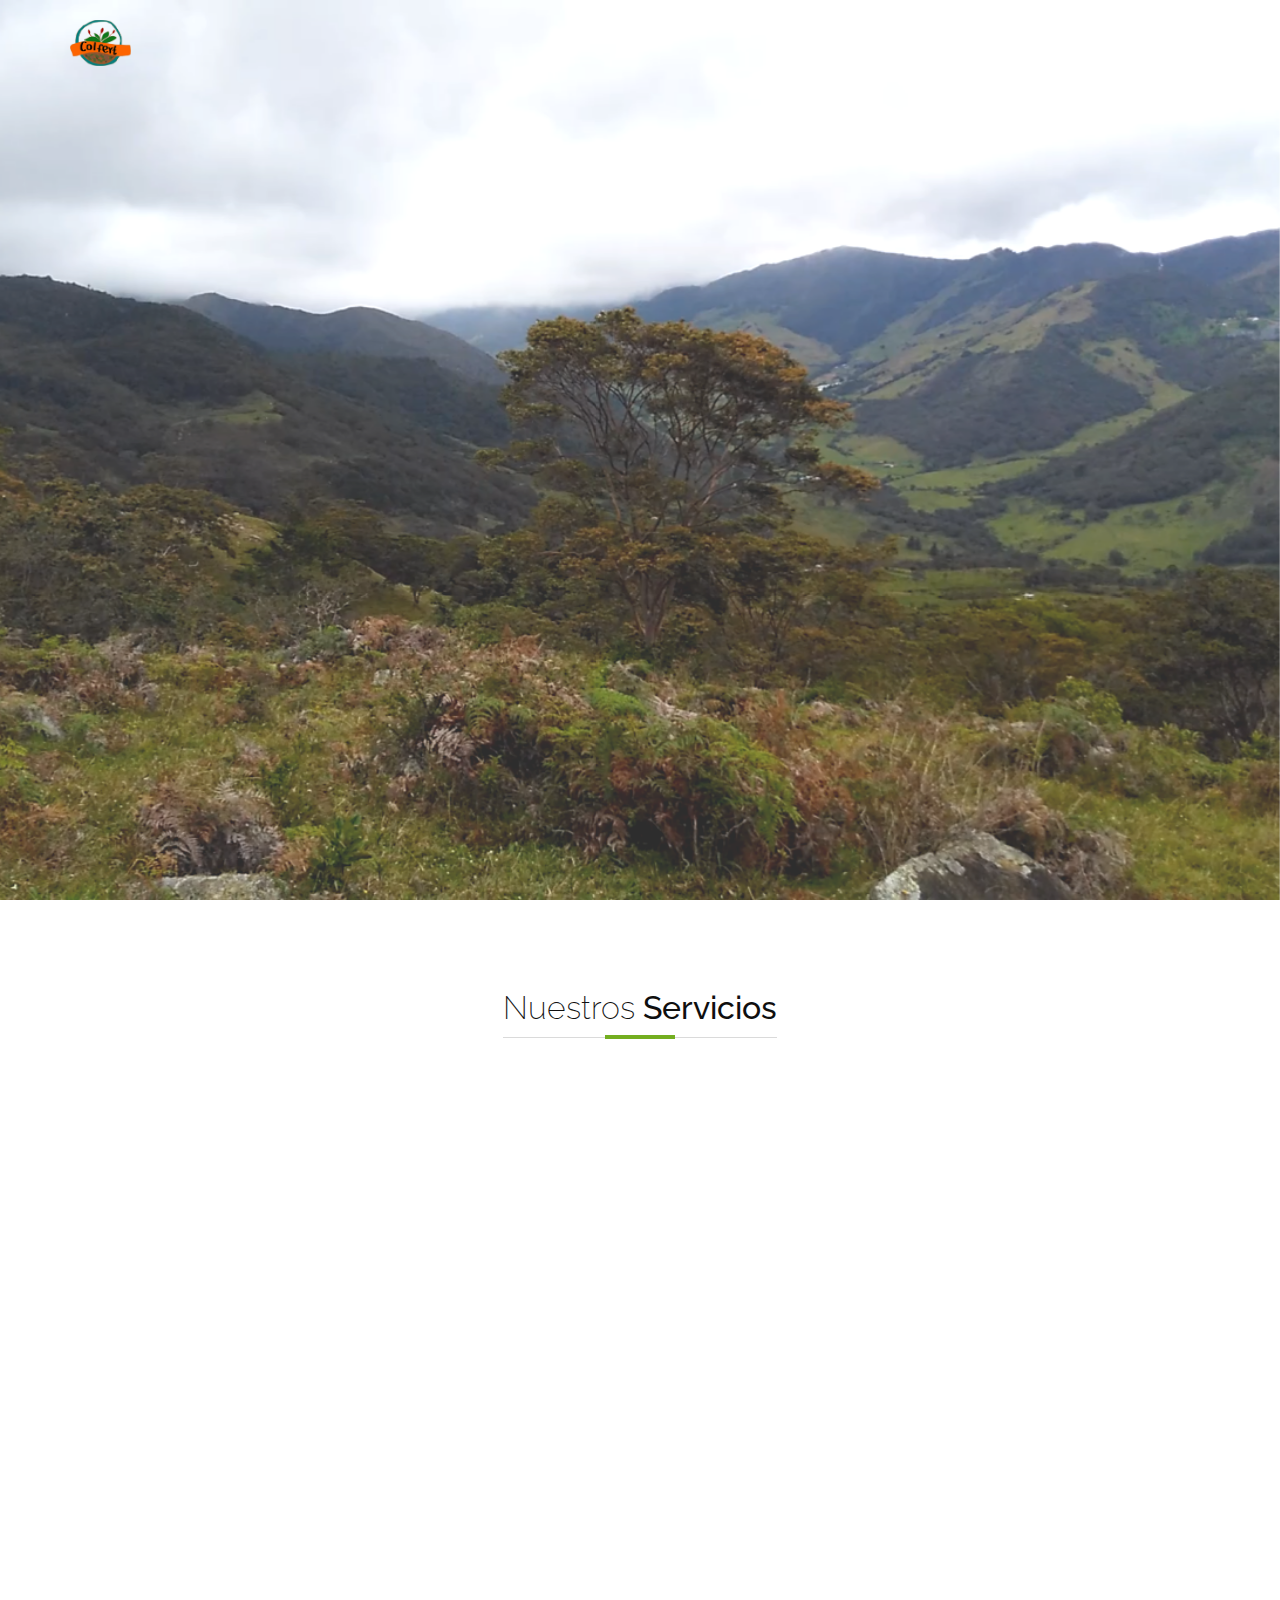
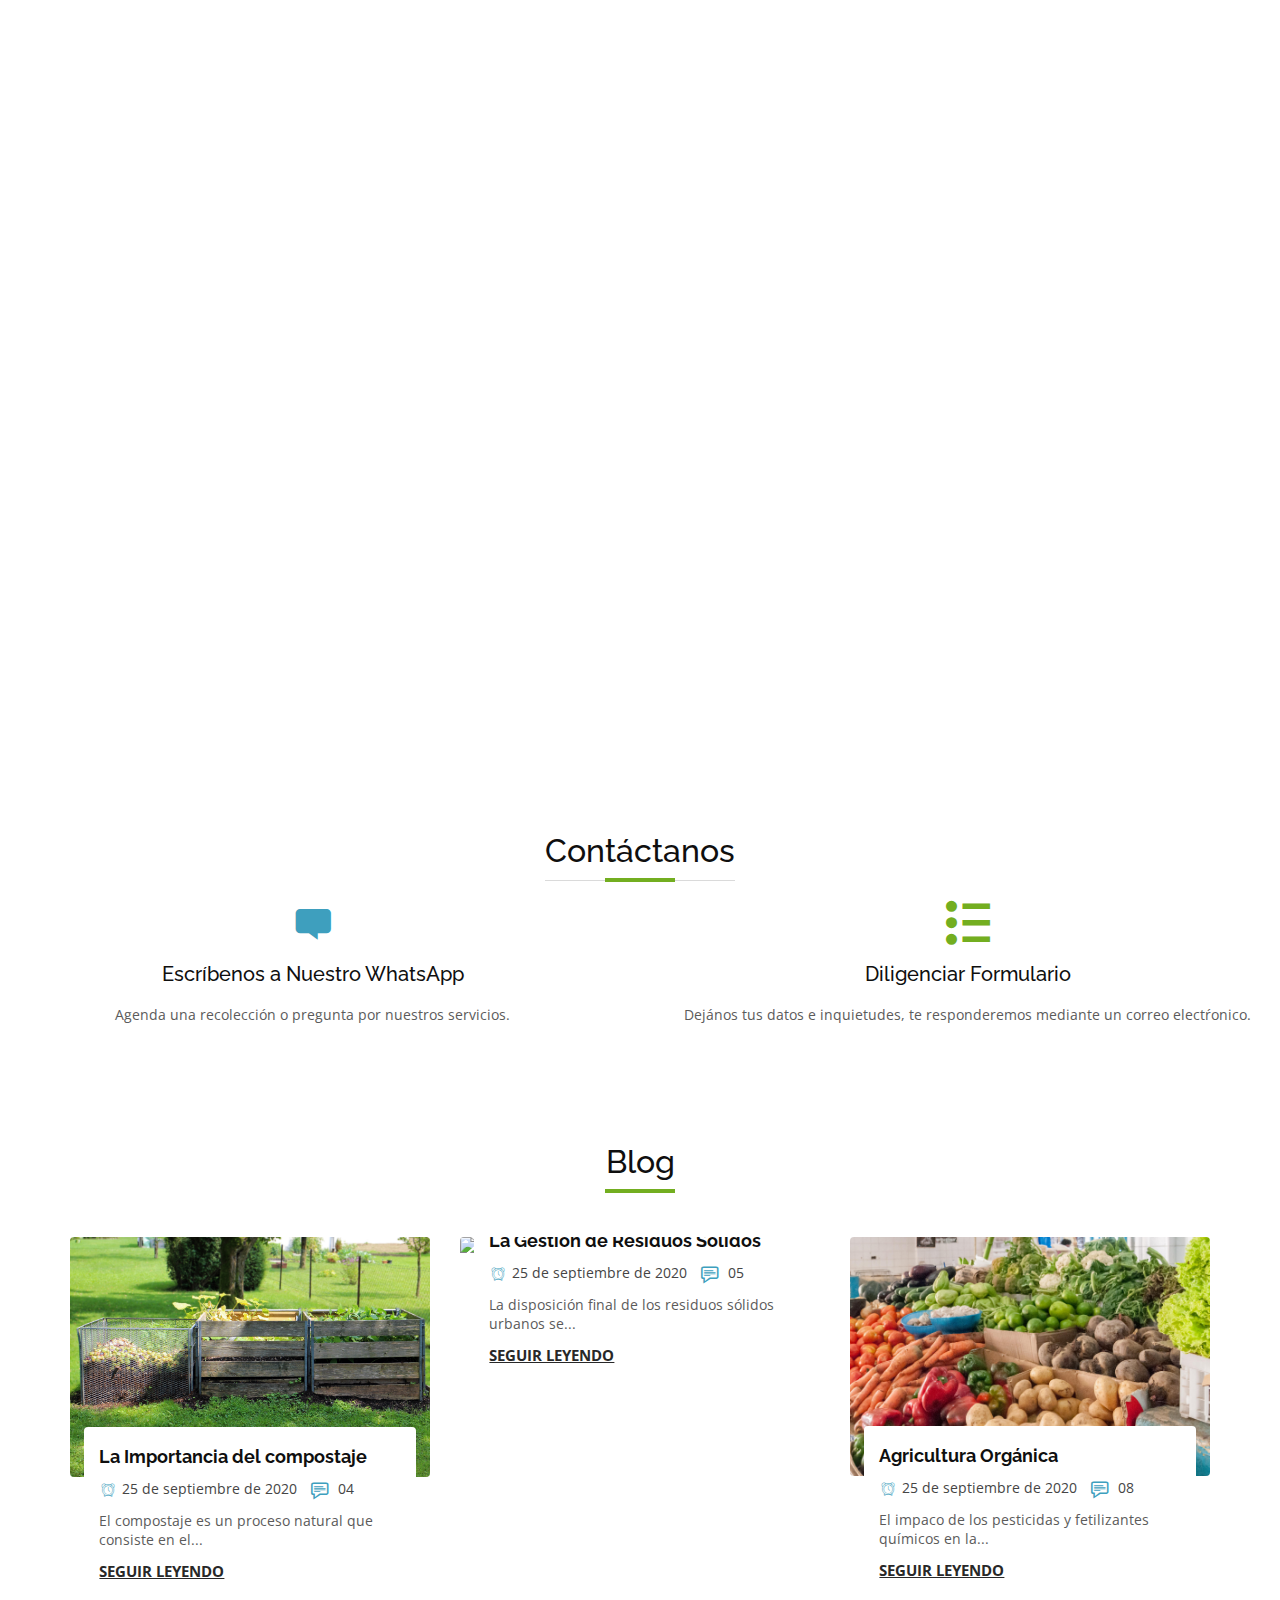
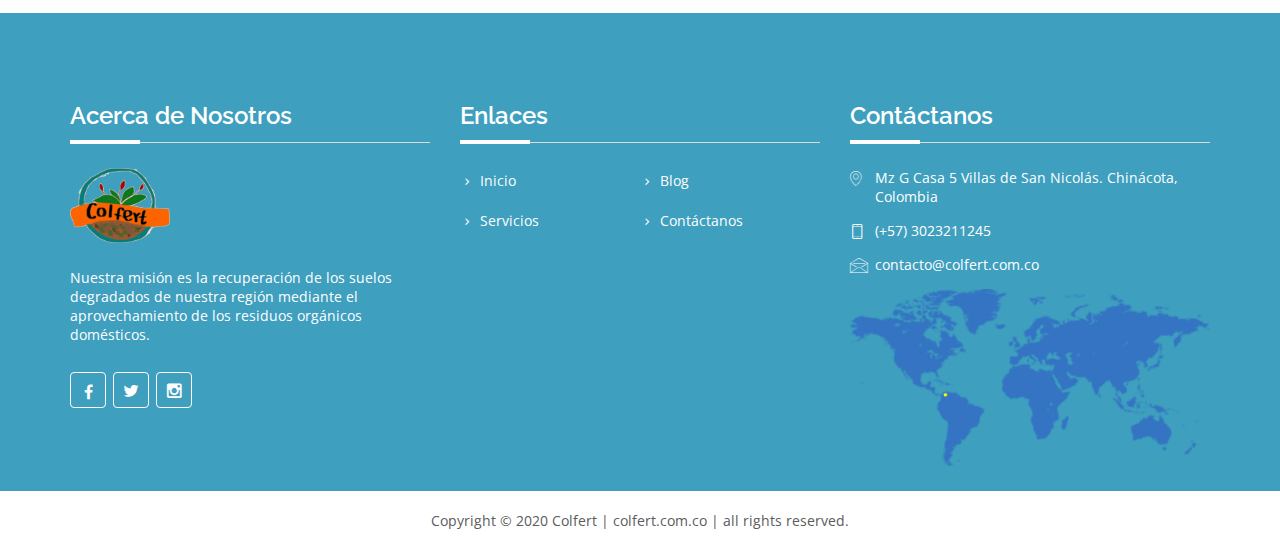
==== commit c5f8c771: "Add files via upload" ====
--- a/index.html
+++ b/index.html
@@ -4,7 +4,7 @@
 <meta charset="utf-8">
 <meta http-equiv="X-UA-Compatible" content="IE=edge">
 <meta name="viewport" content="width=device-width, initial-scale=1, user-scalable=no">
-<title>Agricultura Orgánica</title>
+<title>COLFERT</title>
 <link rel="stylesheet" type="text/css" href="css/bootstrap.min.css">
 <link rel="stylesheet" type="text/css" href="css/font-awesome.min.css">
 <link rel="stylesheet" type="text/css" href="css/Xwin-icons.css">
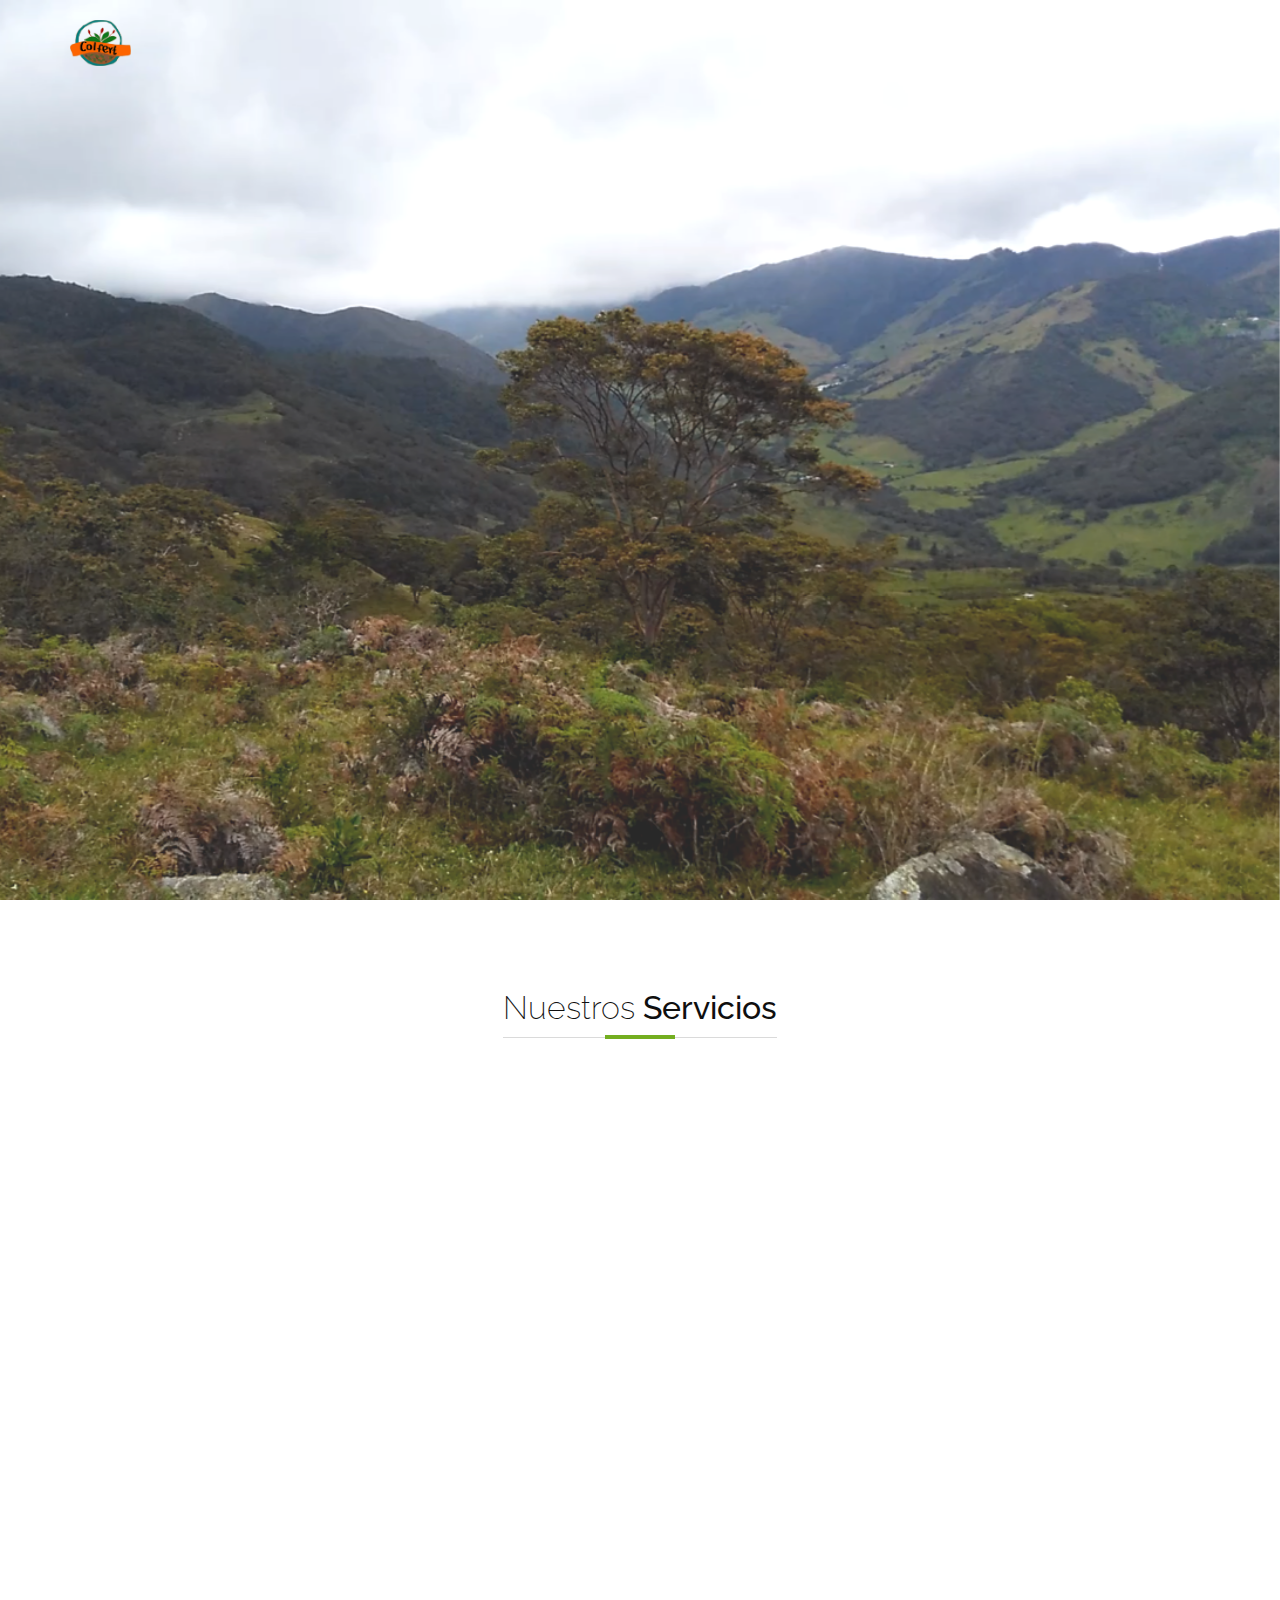
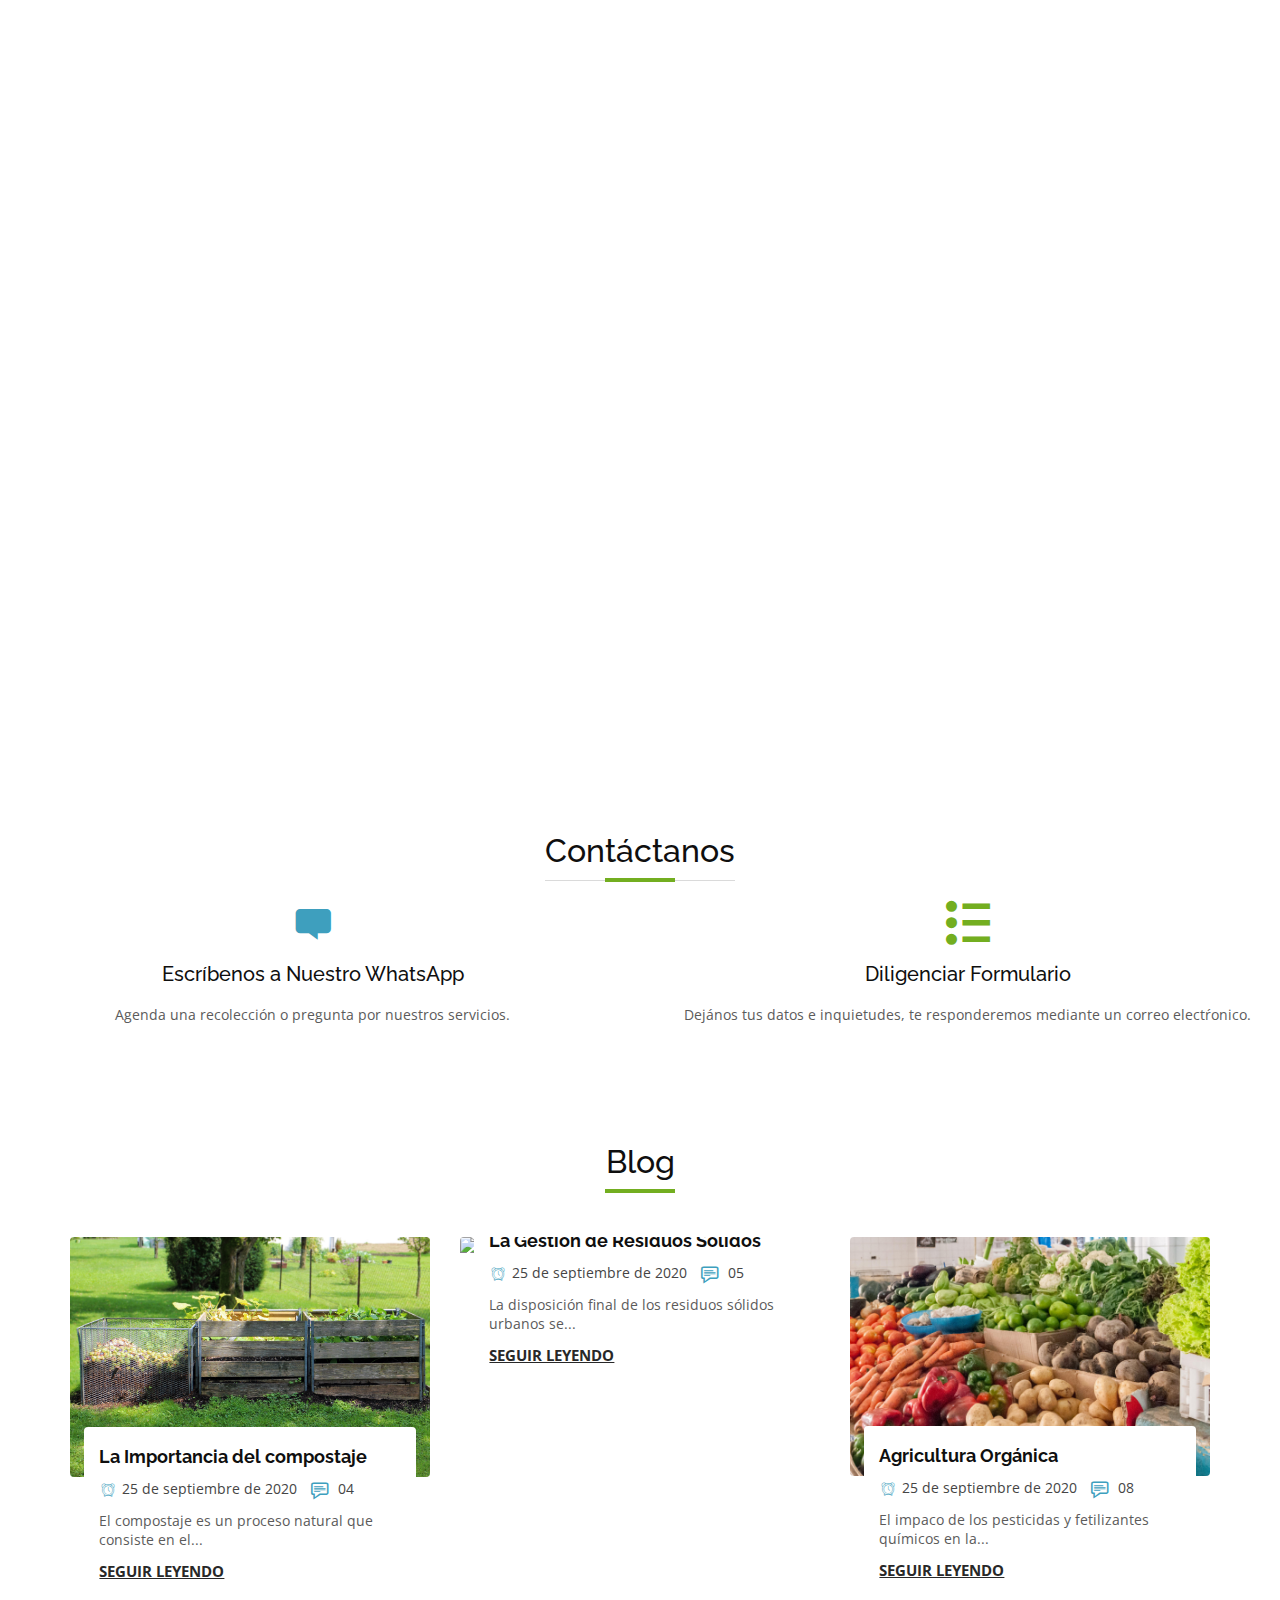
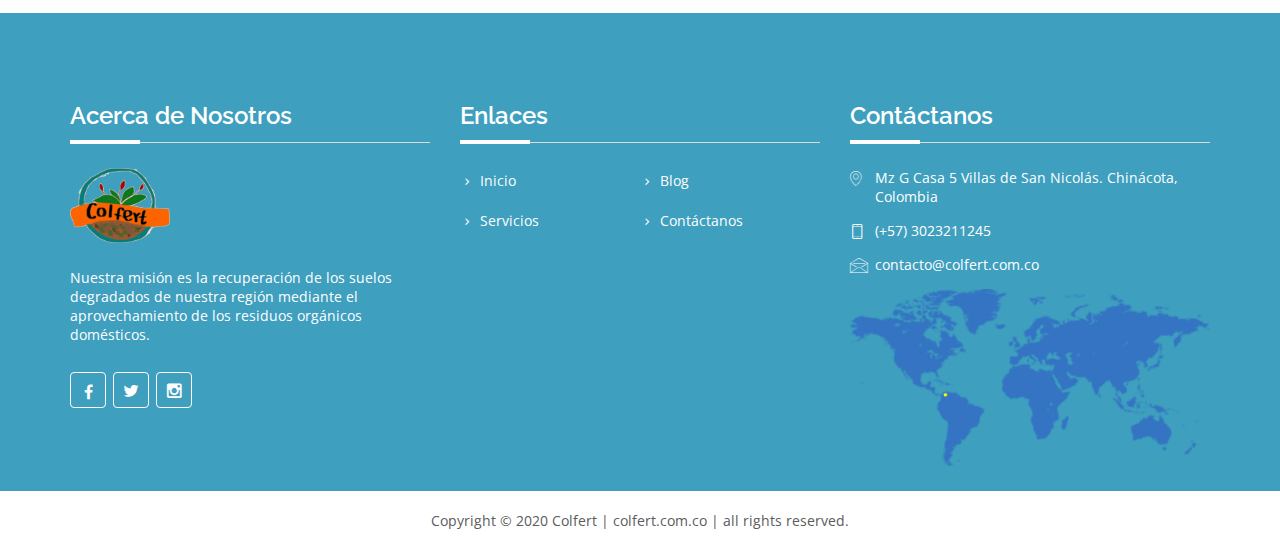
==== commit ade84ebe: "Add files via upload" ====
--- a/index.html
+++ b/index.html
@@ -271,7 +271,7 @@
 </section>
 <!--Fun Facts-->
 
-<section id="contact1" class="padding2">
+<section id="contact" class="padding2">
   <div class="container"></div>
     <div class="row">
     <div class="col-sm-12 text-center">
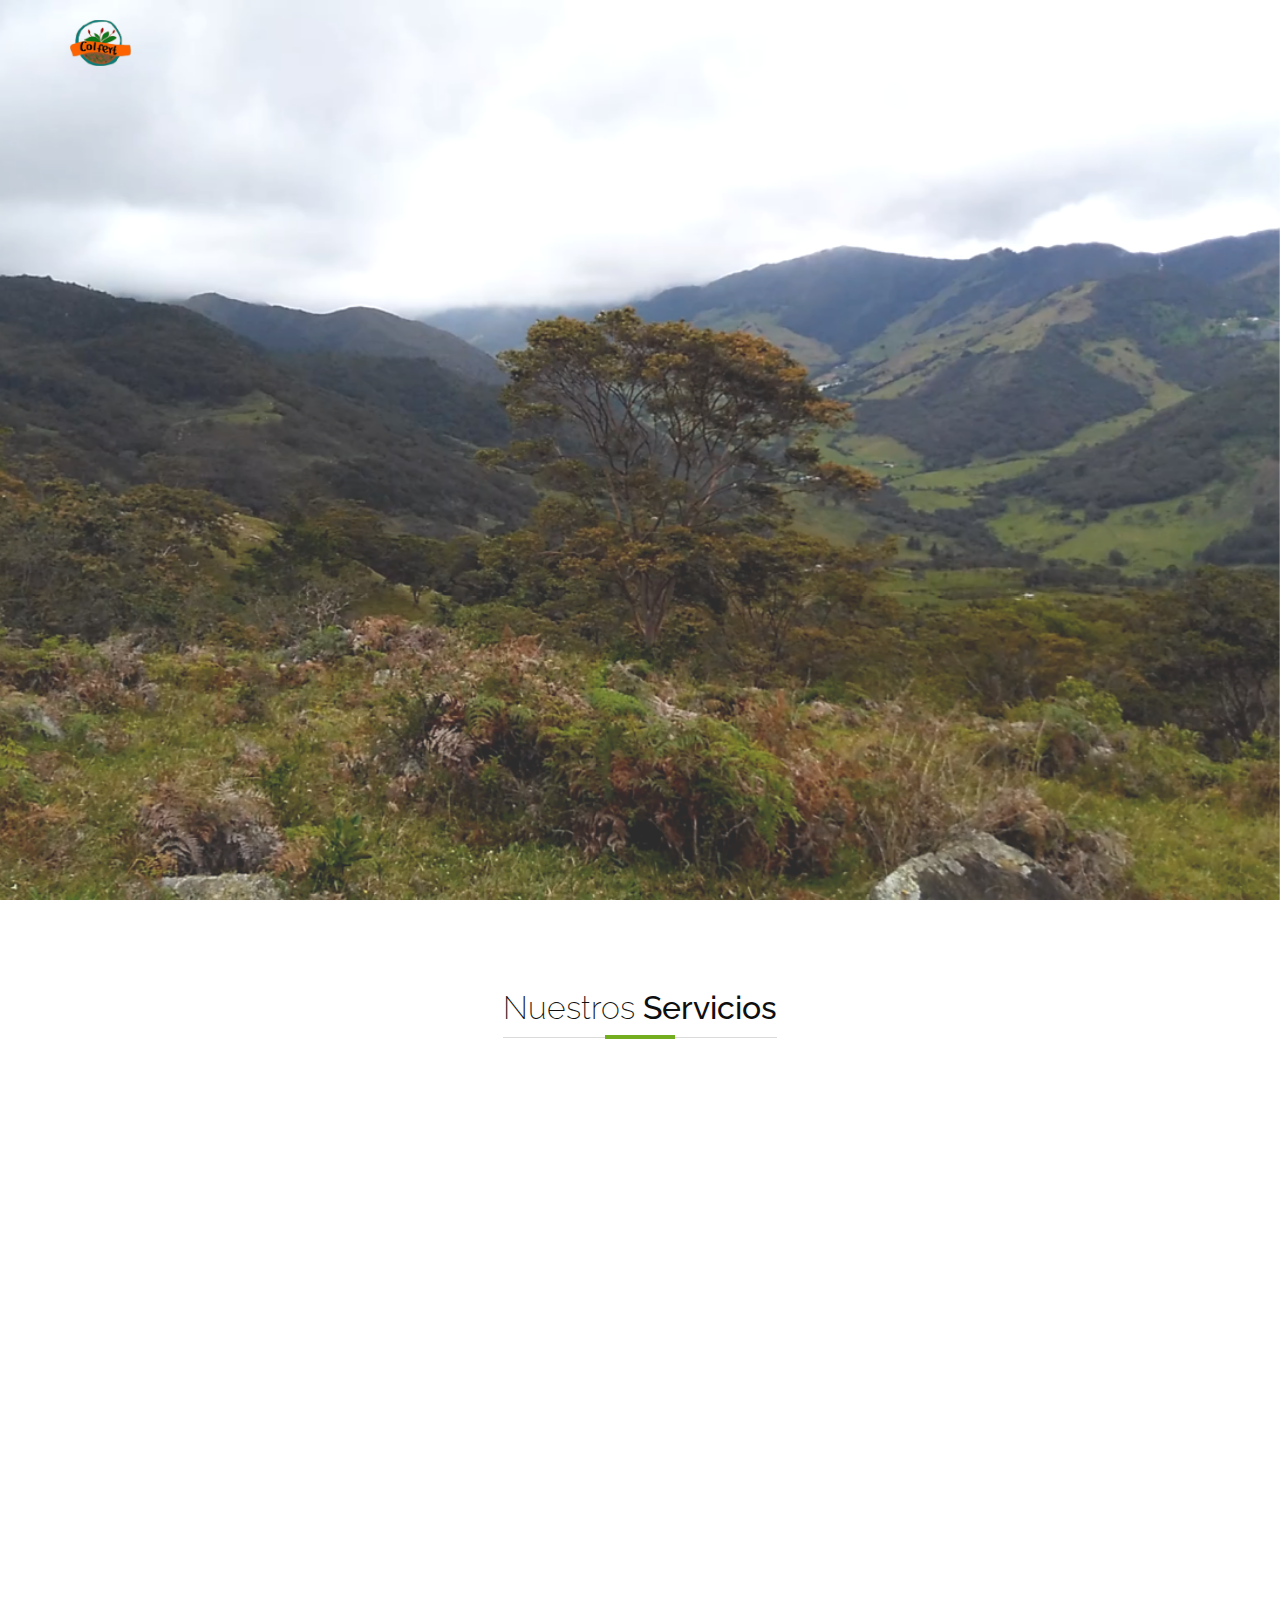
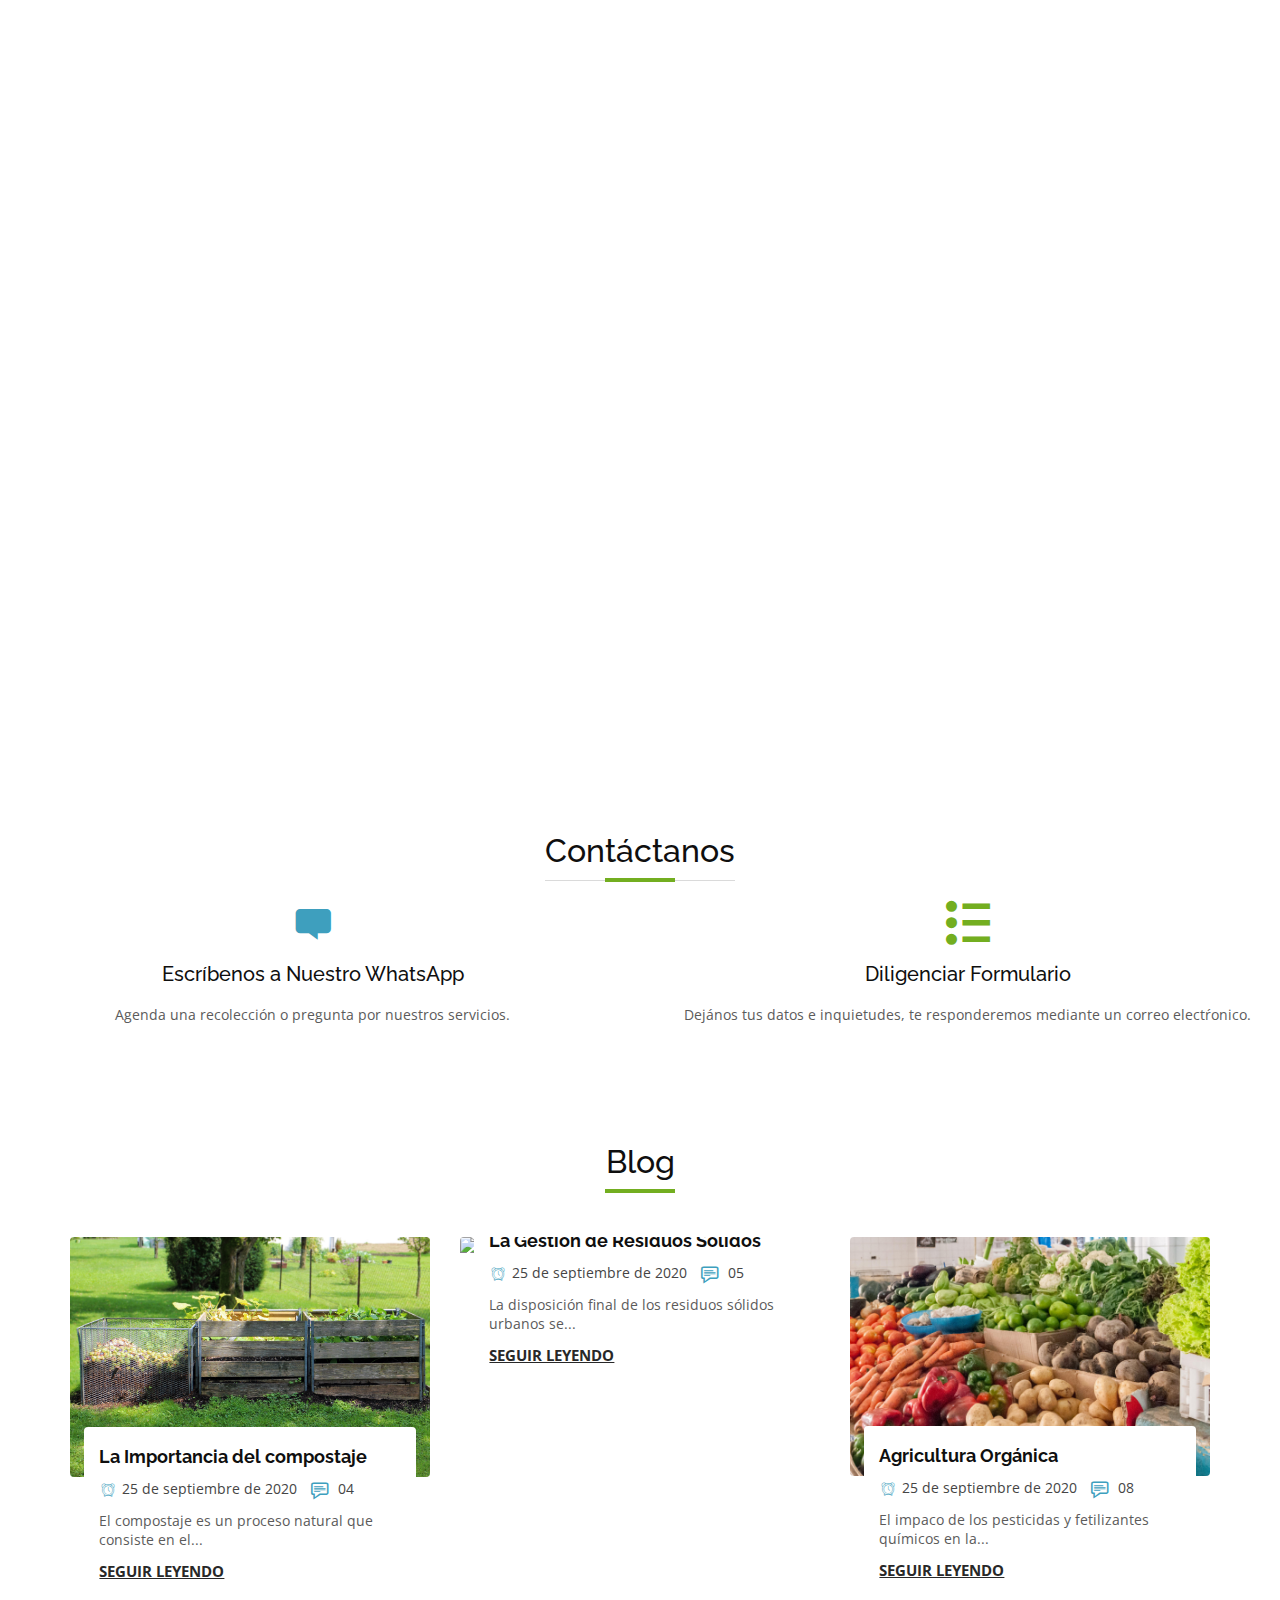
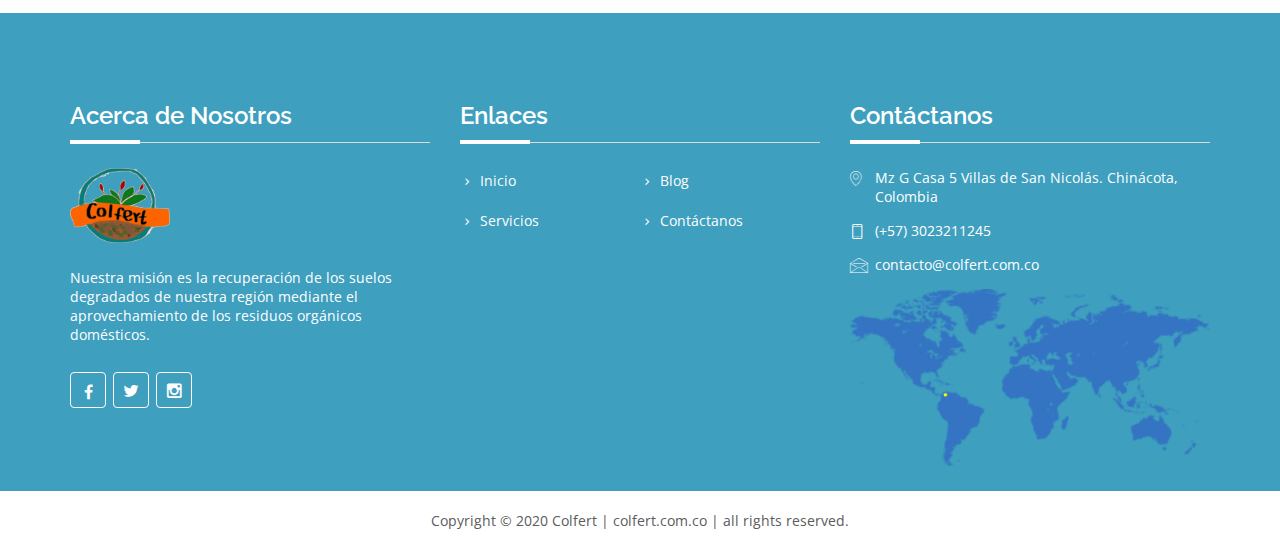
==== commit c4c7e9b5: "Add files via upload" ====
--- a/index.html
+++ b/index.html
@@ -98,9 +98,9 @@
           </ul>
           <div class="clearfix"></div>
           <ul class="social_icon black top25 bottom20">
-          <li><a href="#." class="facebook"><i class="fa fa-facebook"></i></a></li>
-          <li><a href="#." class="twitter"><i class="icon-twitter4"></i></a></li>
-          <li><a href="#." class="instagram"><i class="icon-instagram"></i></a></li>
+          <li><a href="https://www.facebook.com/colfert/" class="facebook"><i class="fa fa-facebook"></i></a></li>
+          <li><a href="https://twitter.com/colfert/" class="twitter"><i class="icon-twitter4"></i></a></li>
+          <li><a href="https://www.instagram.com/colfert/" class="instagram"><i class="icon-instagram"></i></a></li>
         </ul>
         </nav>
       </div>   
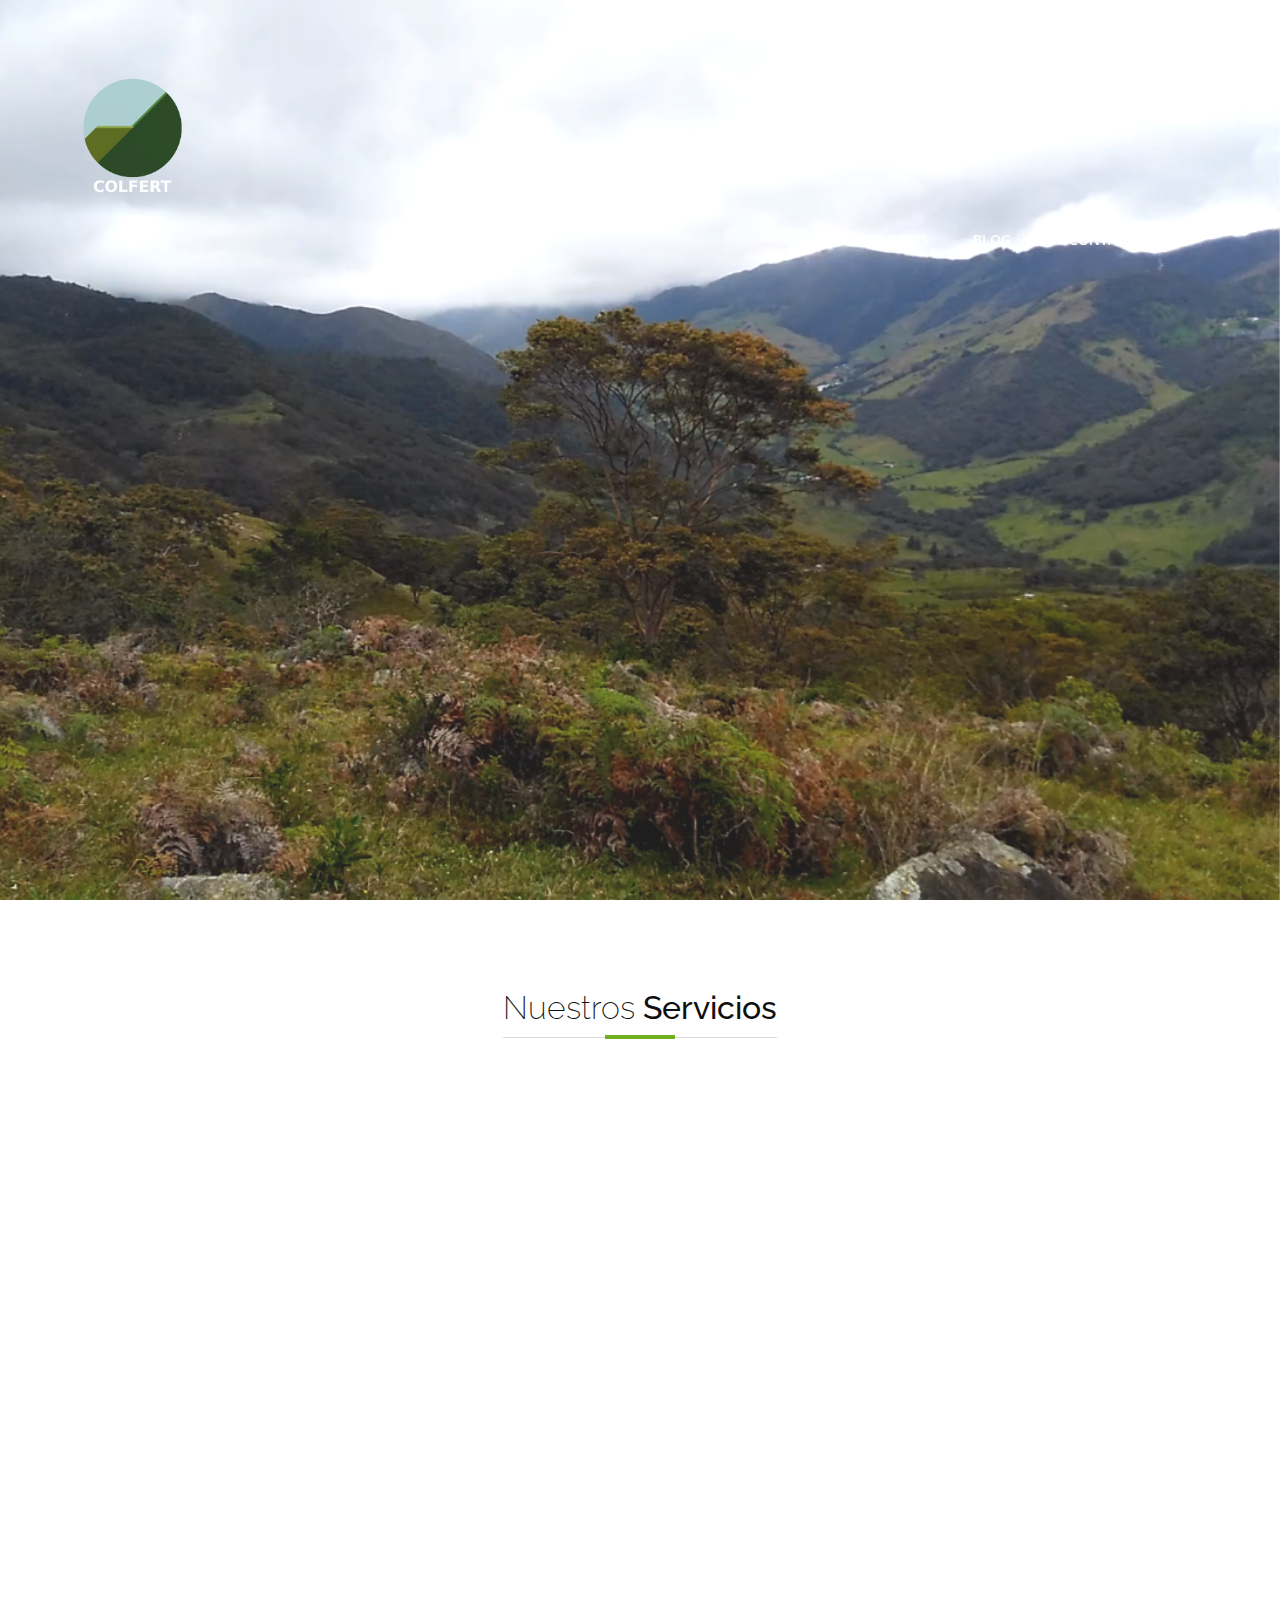
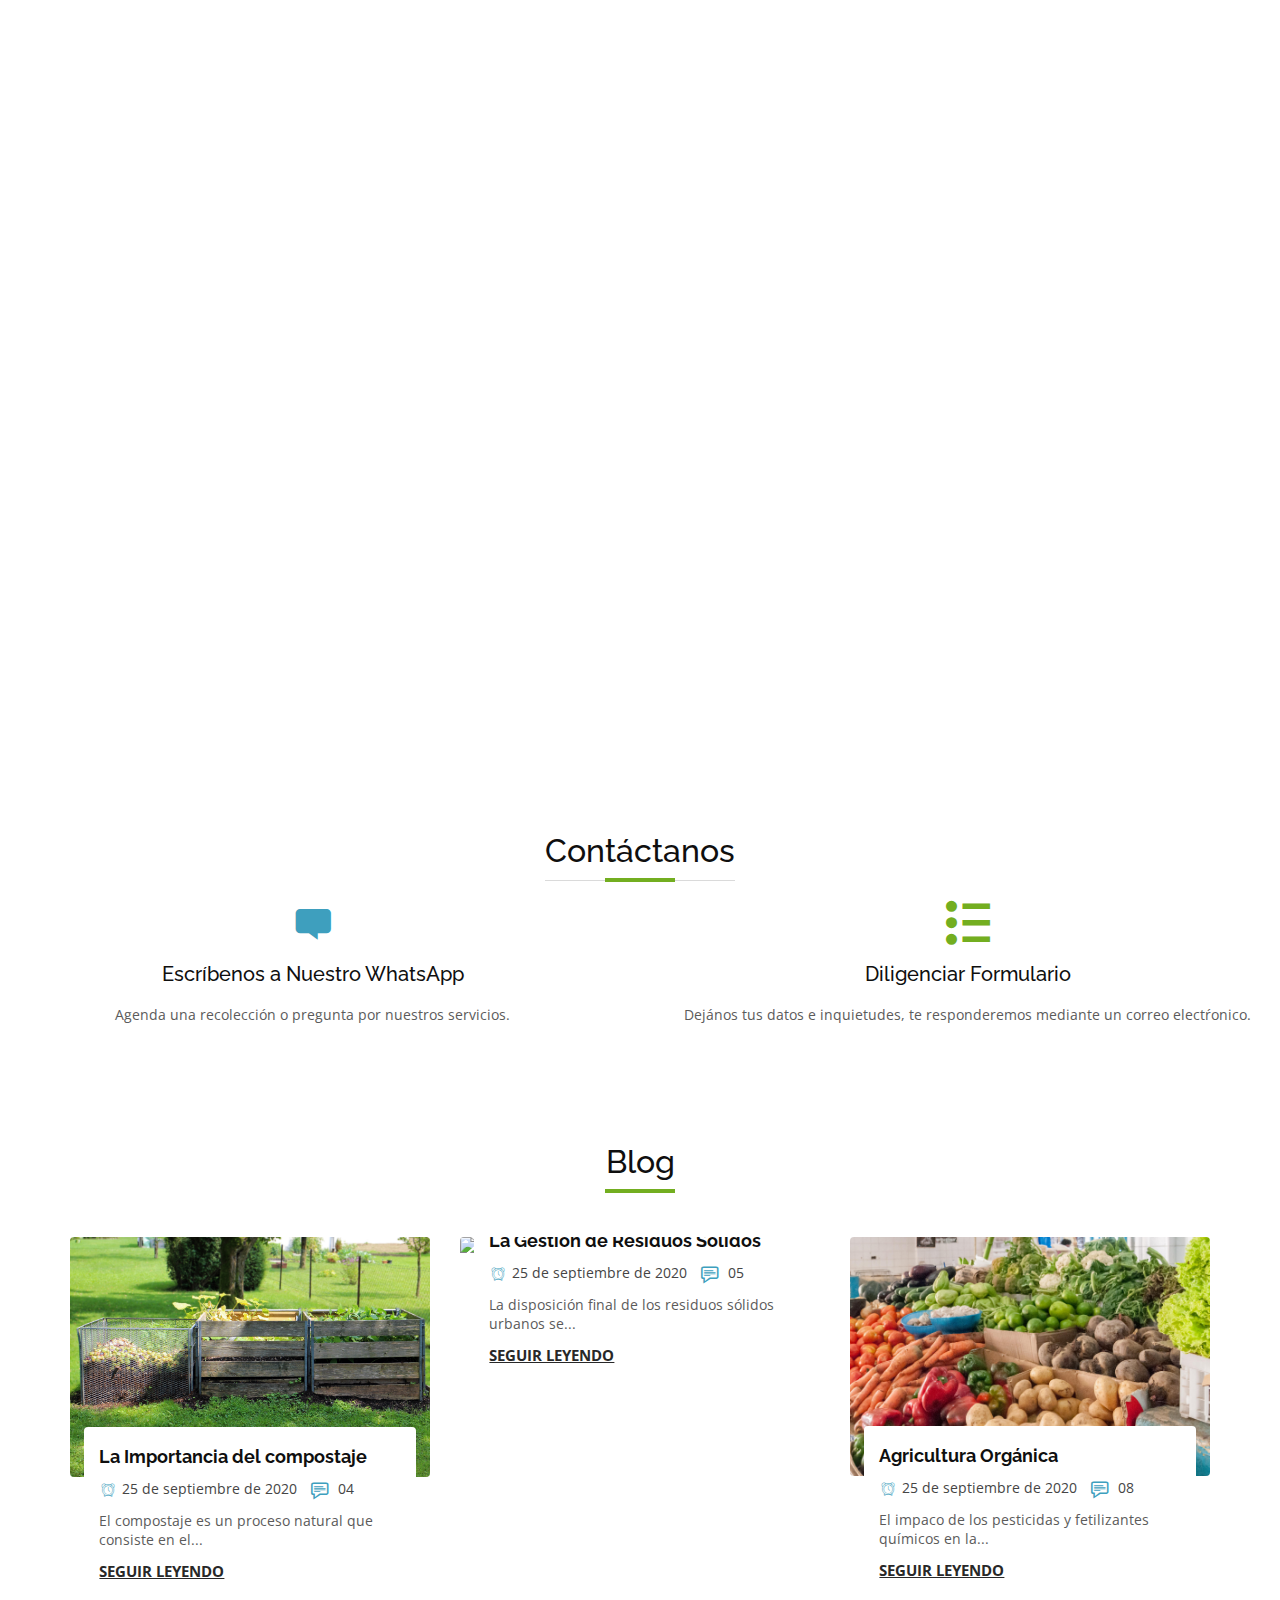
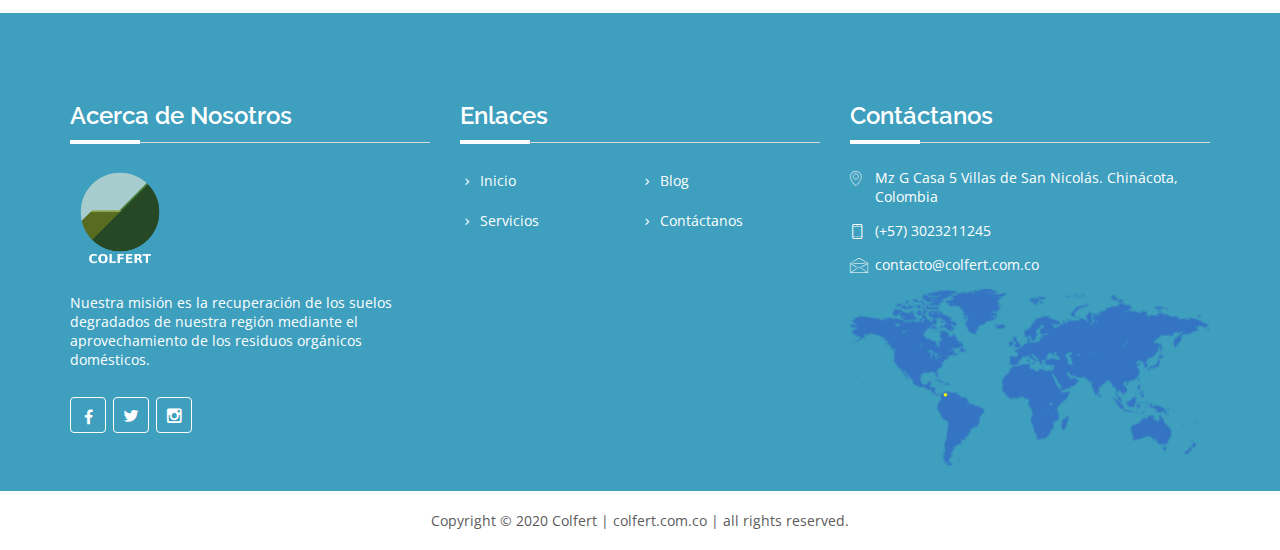
==== commit 25b62510: "Add files via upload" ====
--- a/index.html
+++ b/index.html
@@ -15,9 +15,9 @@
 <link rel="stylesheet" type="text/css" href="css/settings.css">
 <link rel="stylesheet" type="text/css" href="css/bootsnav.css">
 <link rel="stylesheet" type="text/css" href="css/style.css">
-<link rel="stylesheet" type="text/css" href="css/loader.css">
-
-<link rel="icon" href="images/logo.png">
+
+
+<link rel="icon" href="images/logo-centrado.png">
 
 <!--[if lt IE 9]>
   <script src="https://oss.maxcdn.com/html5shiv/3.7.2/html5shiv.min.js"></script>
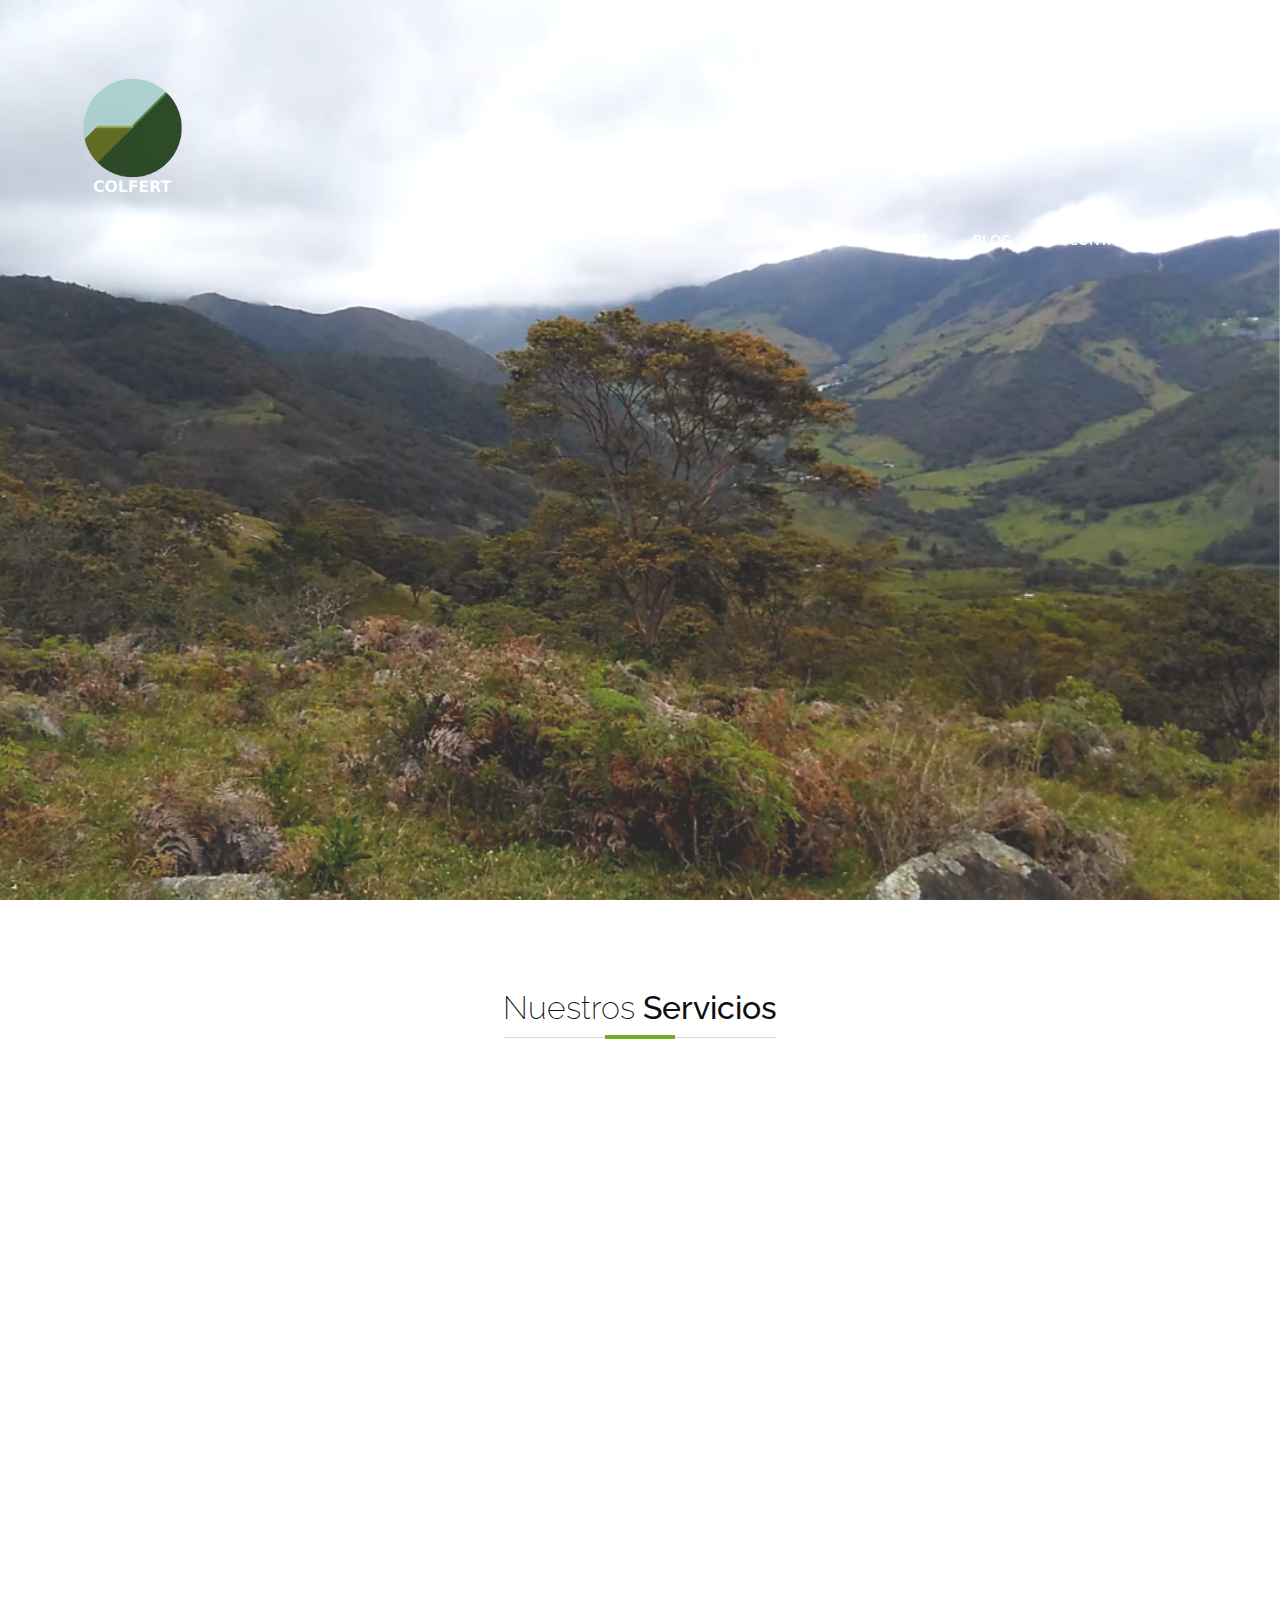
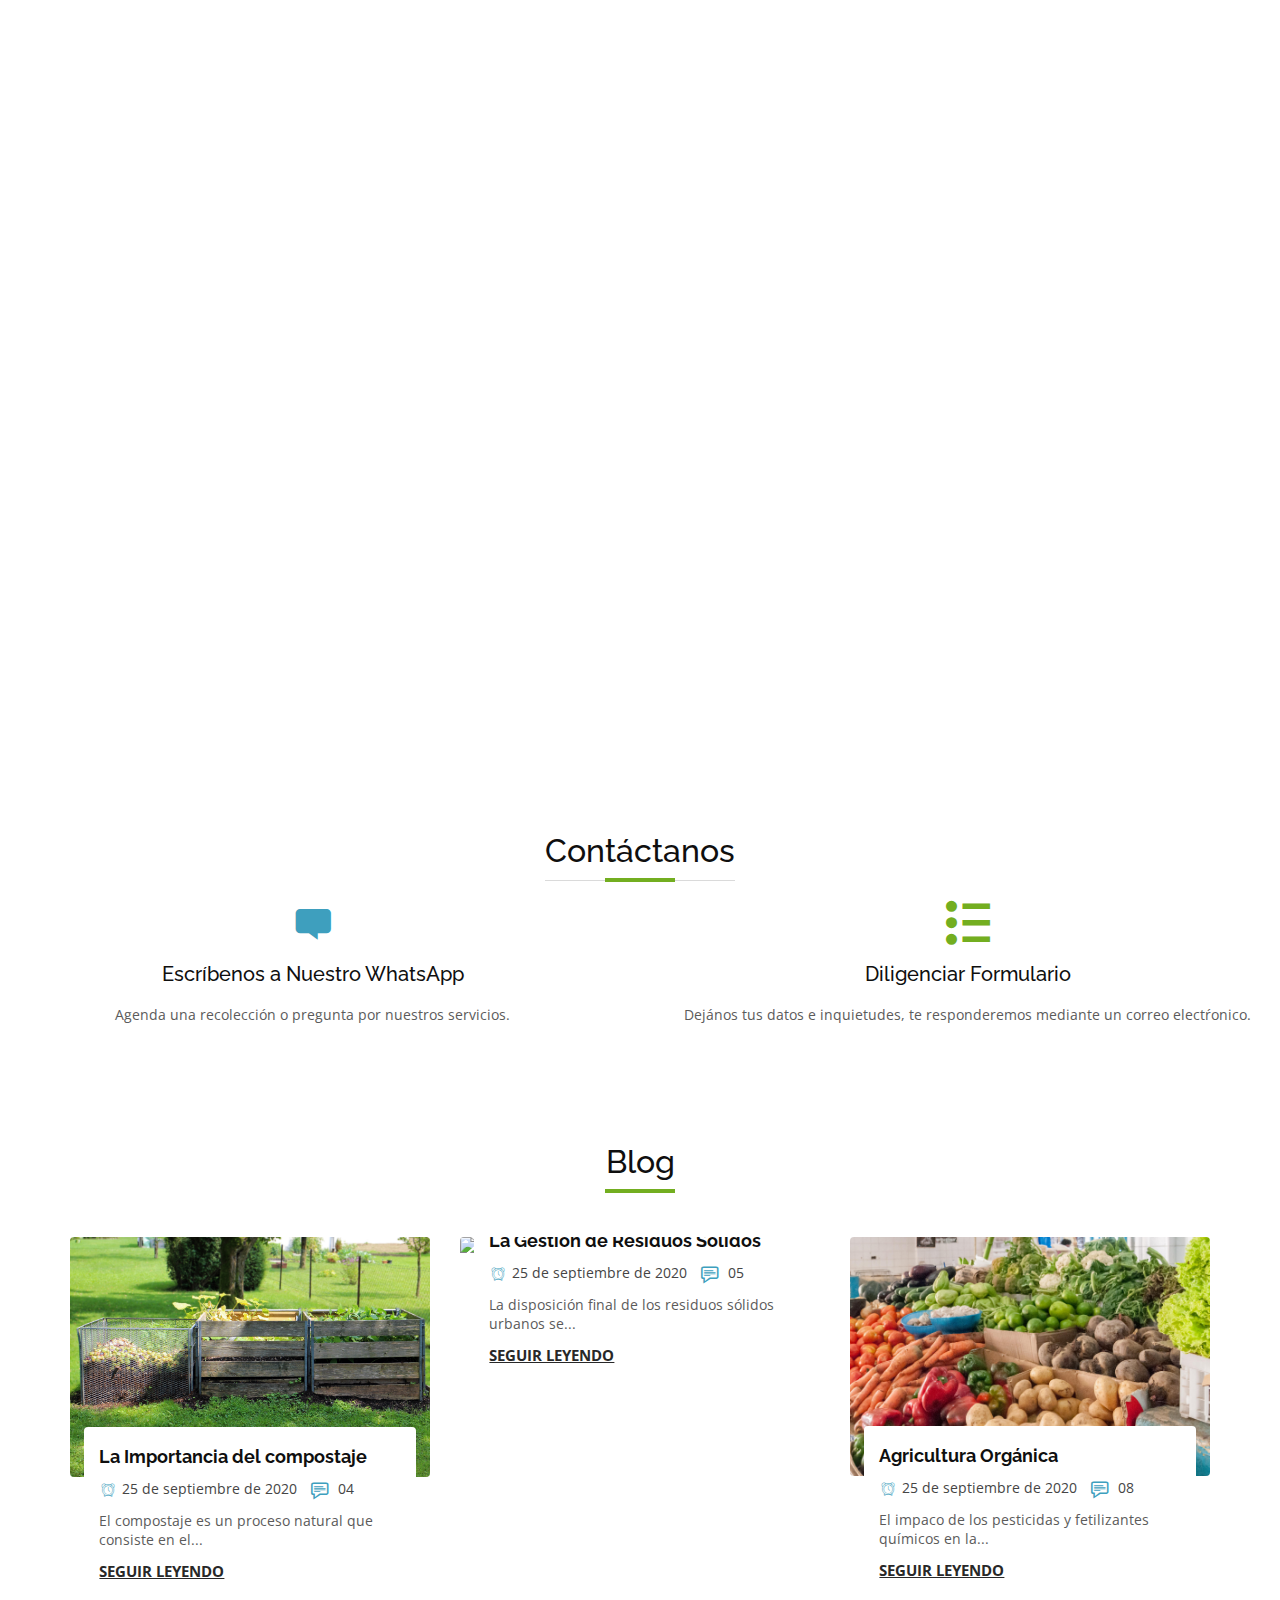
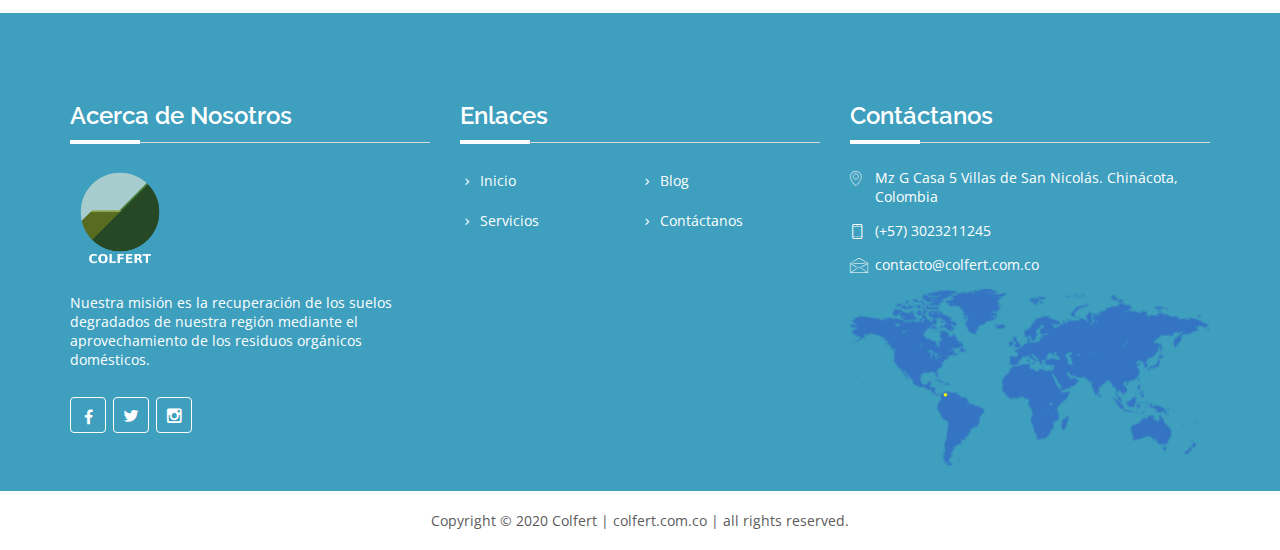
==== commit f75e82b0: "Add files via upload" ====
--- a/index.html
+++ b/index.html
@@ -15,7 +15,7 @@
 <link rel="stylesheet" type="text/css" href="css/settings.css">
 <link rel="stylesheet" type="text/css" href="css/bootsnav.css">
 <link rel="stylesheet" type="text/css" href="css/style.css">
-
+<link rel="stylesheet" type="text/css" href="css/loader.css">
 
 <link rel="icon" href="images/logo-centrado.png">
 
--- a/css/loader.css
+++ b/css/loader.css
@@ -0,0 +1,111 @@
+
+.loader {
+  bottom: 0;
+  height: 100%;
+  left: 0;
+  position: fixed;
+  right: 0;
+  top: 0;
+  width: 100%;
+  z-index: 1111;
+  background:#fff;
+  overflow-x:hidden;
+}
+.spinner {
+  width: 80px;
+  height: 80px;
+}
+
+.container1 > div, .container2 > div, .container3 > div {
+  width: 16px;
+  height: 16px;
+  border: 5px solid #3e9fbe;
+  background-color: #fff;
+
+  border-radius: 100%;
+  position: absolute;
+  -webkit-animation: bouncedelay 1.2s infinite ease-in-out;
+  animation: bouncedelay 1.2s infinite ease-in-out;
+  /* Prevent first frame from flickering when animation starts */
+  -webkit-animation-fill-mode: both;
+  animation-fill-mode: both;
+}
+
+.spinner .spinner-container {
+  position: absolute;
+  width: 100%;
+  height: 100%;
+}
+
+.container2 {
+  -webkit-transform: rotateZ(45deg);
+  transform: rotateZ(45deg);
+}
+
+
+.circle1 { top: 0; left: 0; }
+.circle2 { top: 0; right: 0; }
+.circle3 { right: 0; bottom: 0; }
+.circle4 { left: 0; bottom: 0; }
+
+.container2 .circle1 {
+  -webkit-animation-delay: -1.1s;
+  animation-delay: -1.1s;
+  
+}
+.container2 .circle1,
+.container2 .circle2,
+.container2 .circle3,
+.container2 .circle4{
+  border-color: #73ae20;
+}
+
+.container1 .circle2 {
+  -webkit-animation-delay: -0.9s;
+  animation-delay: -0.9s;
+}
+
+.container2 .circle2 {
+  -webkit-animation-delay: -0.8s;
+  animation-delay: -0.8s;
+}
+
+
+
+.container1 .circle3 {
+  -webkit-animation-delay: -0.6s;
+  animation-delay: -0.6s;
+}
+
+.container2 .circle3 {
+  -webkit-animation-delay: -0.5s;
+  animation-delay: -0.5s;
+}
+
+
+
+.container1 .circle4 {
+  -webkit-animation-delay: -0.3s;
+  animation-delay: -0.3s;
+}
+
+.container2 .circle4 {
+  -webkit-animation-delay: -0.2s;
+  animation-delay: -0.2s;
+}
+
+
+@-webkit-keyframes bouncedelay {
+  0%, 80%, 100% { -webkit-transform: scale(0.4) }
+  40% { -webkit-transform: scale(1.0) }
+}
+
+@keyframes bouncedelay {
+  0%, 80%, 100% { 
+    transform: scale(0.0);
+    -webkit-transform: scale(0.25);
+  } 40% { 
+    transform: scale(1.0);
+    -webkit-transform: scale(1.0);
+  }
+}